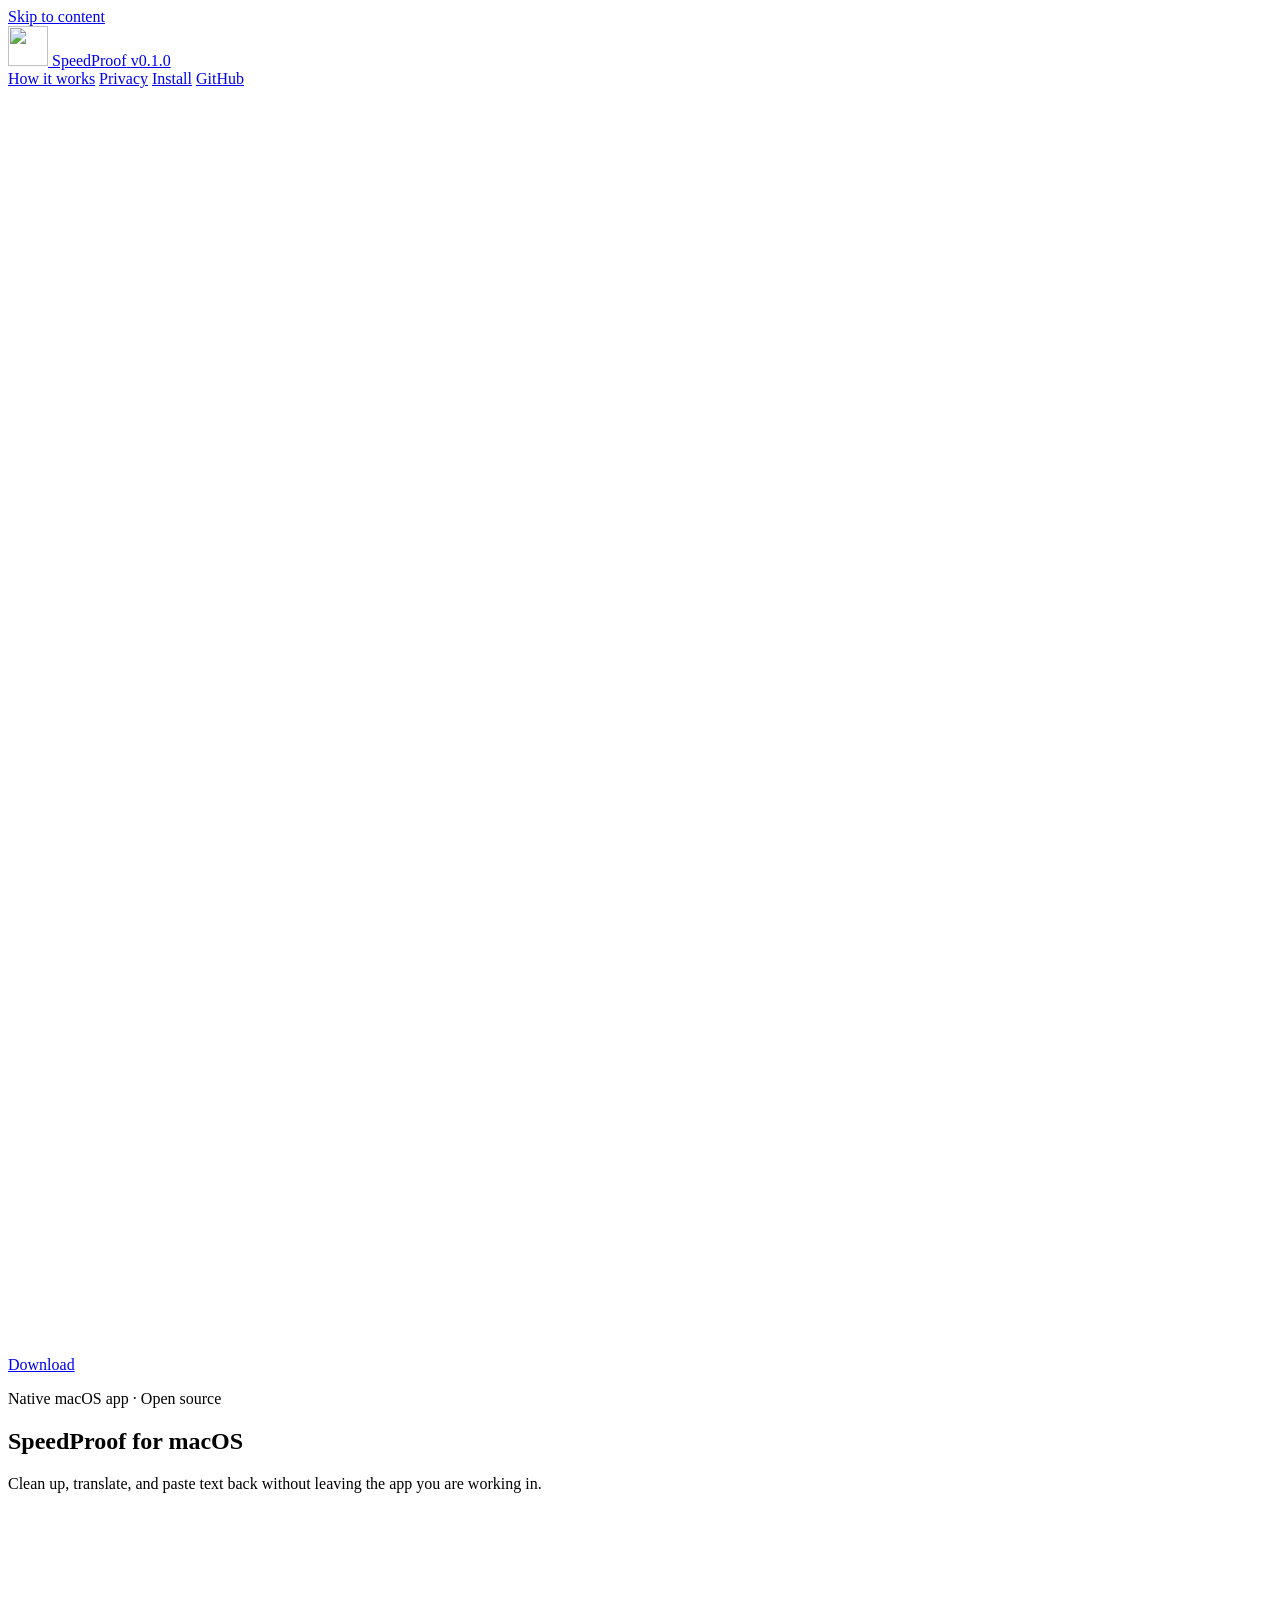
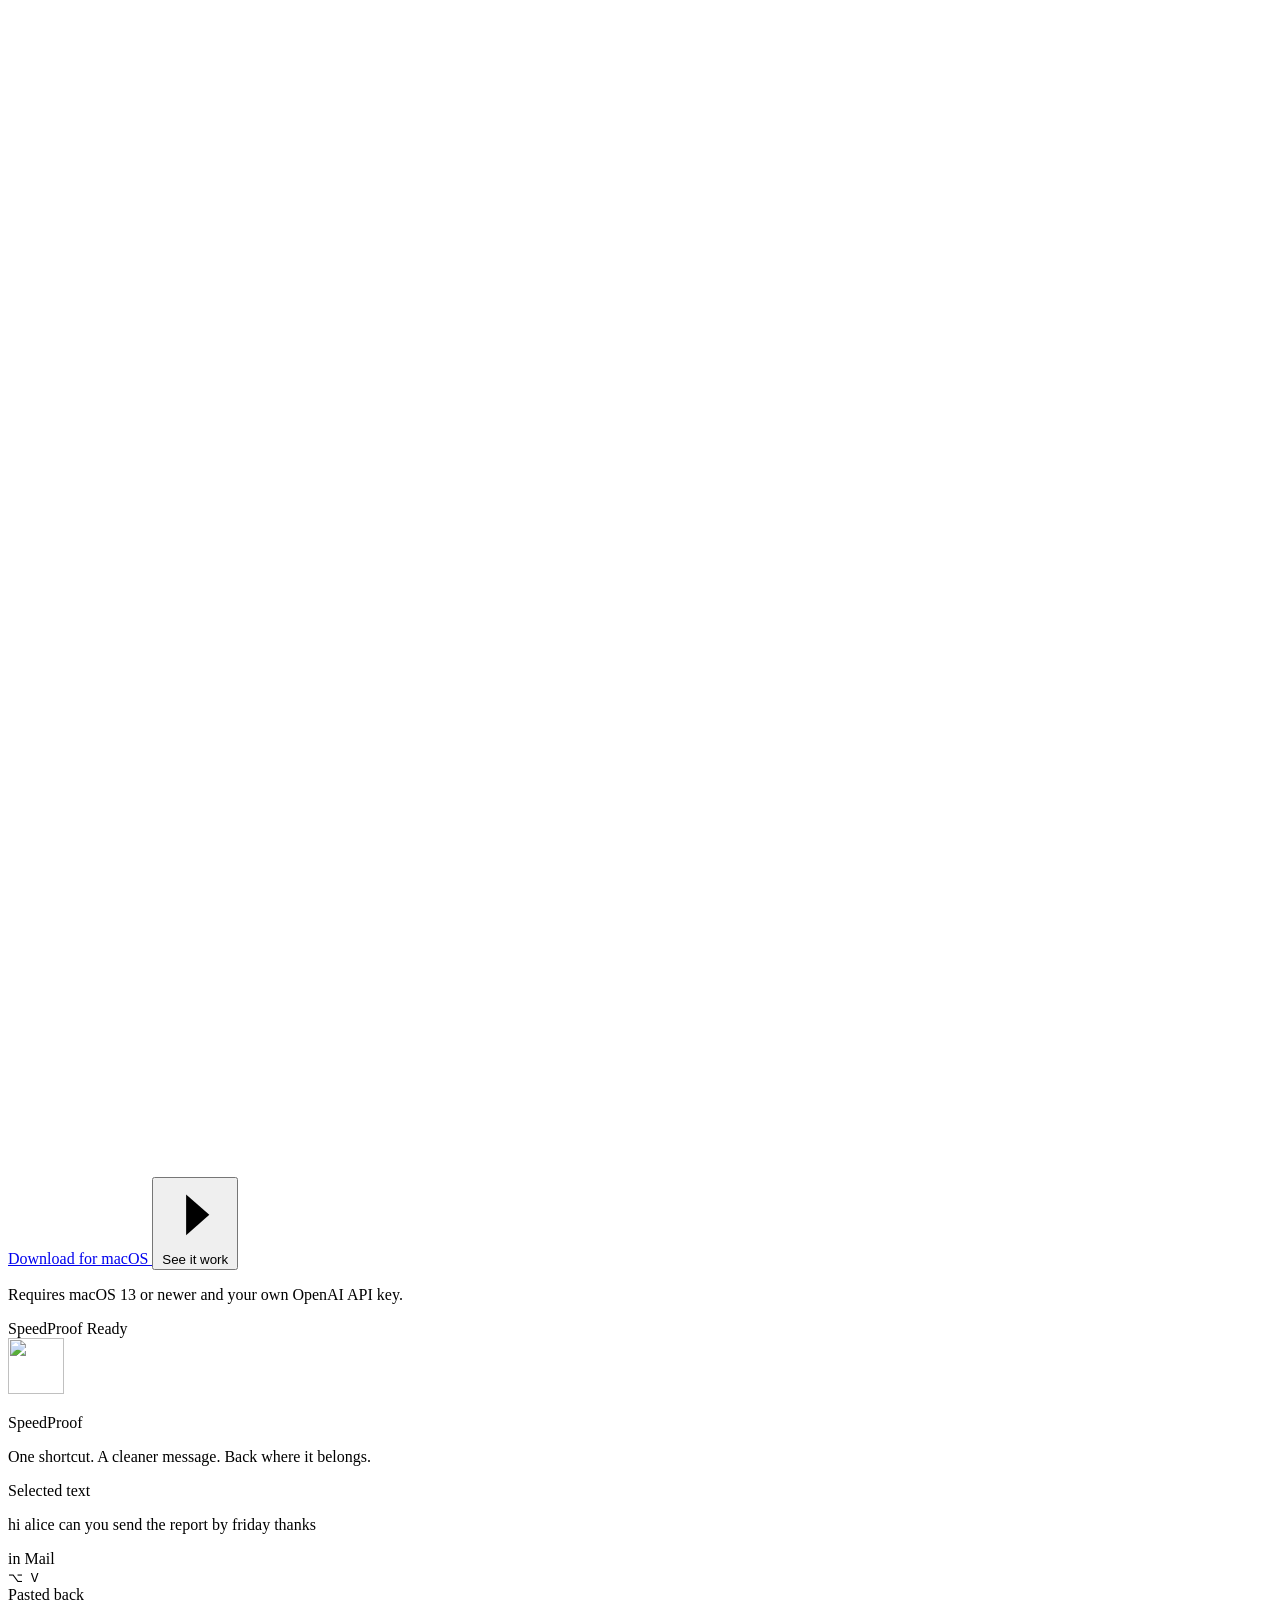
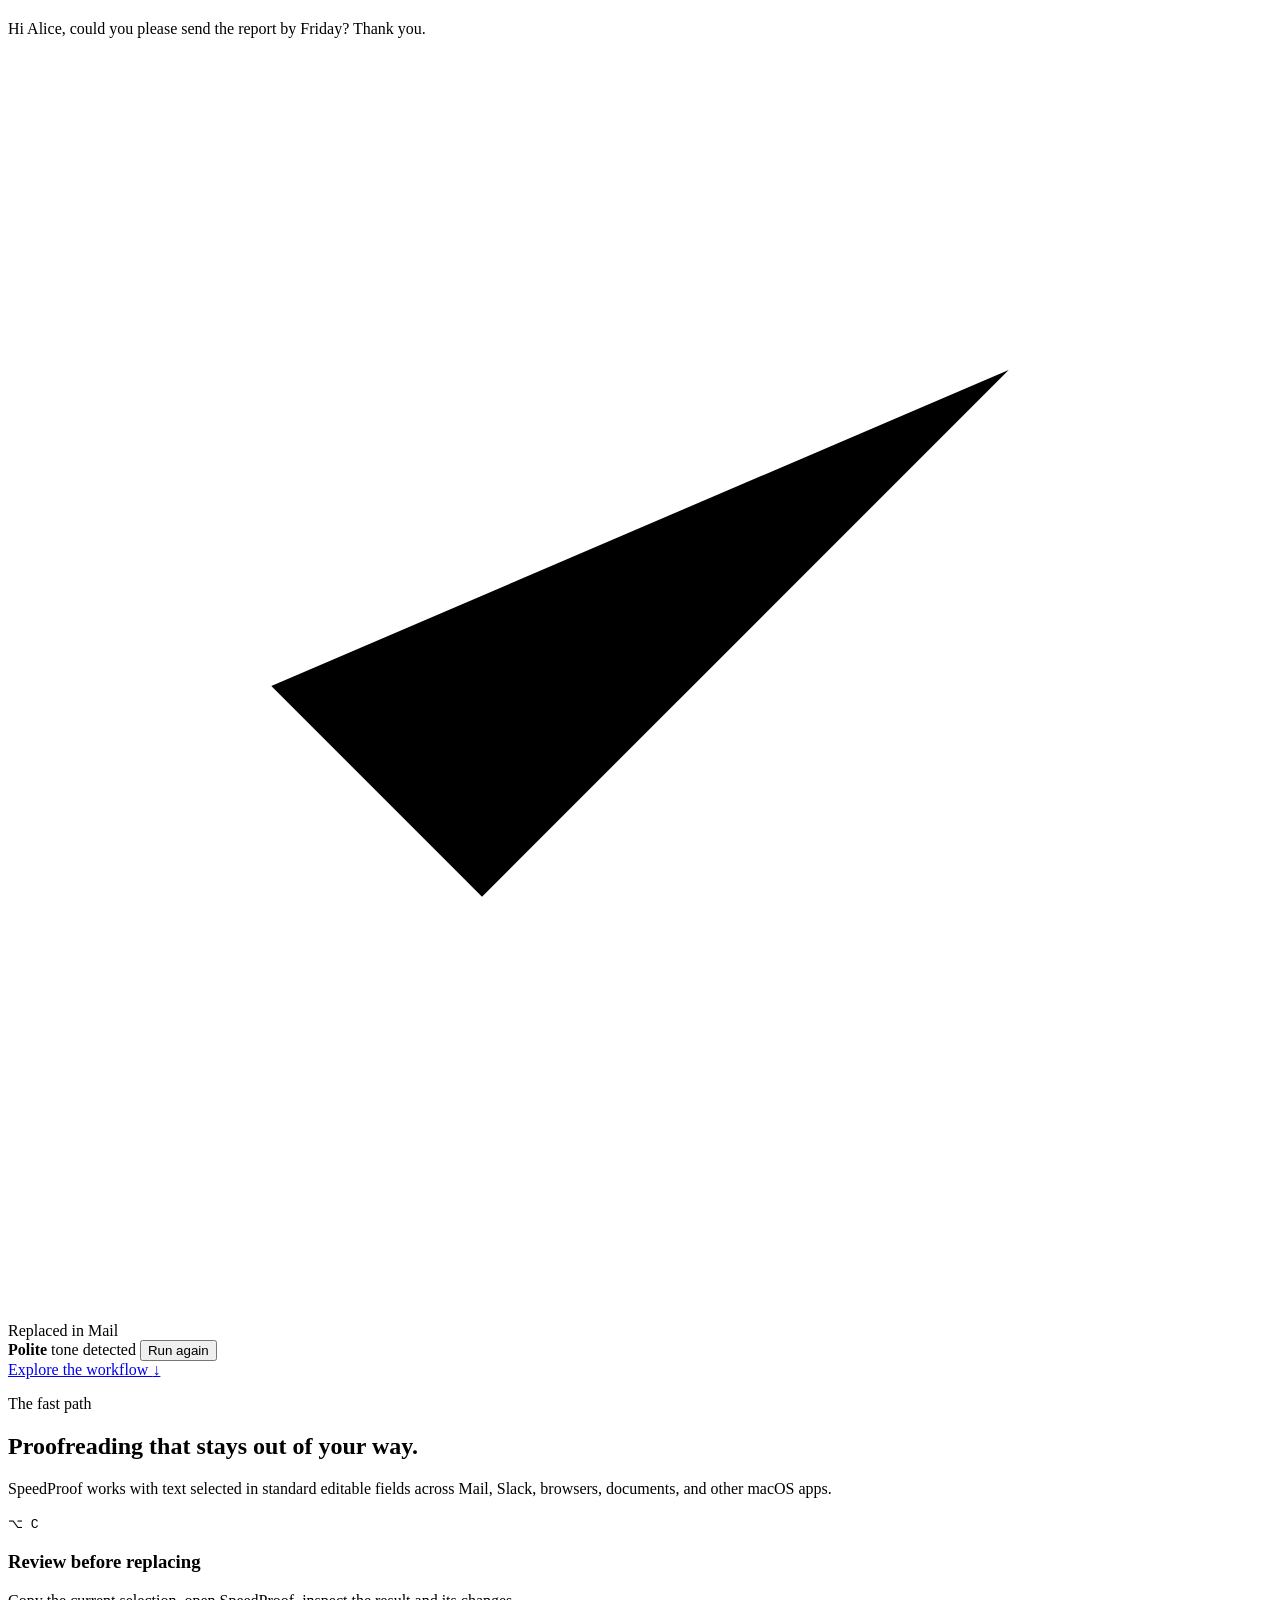
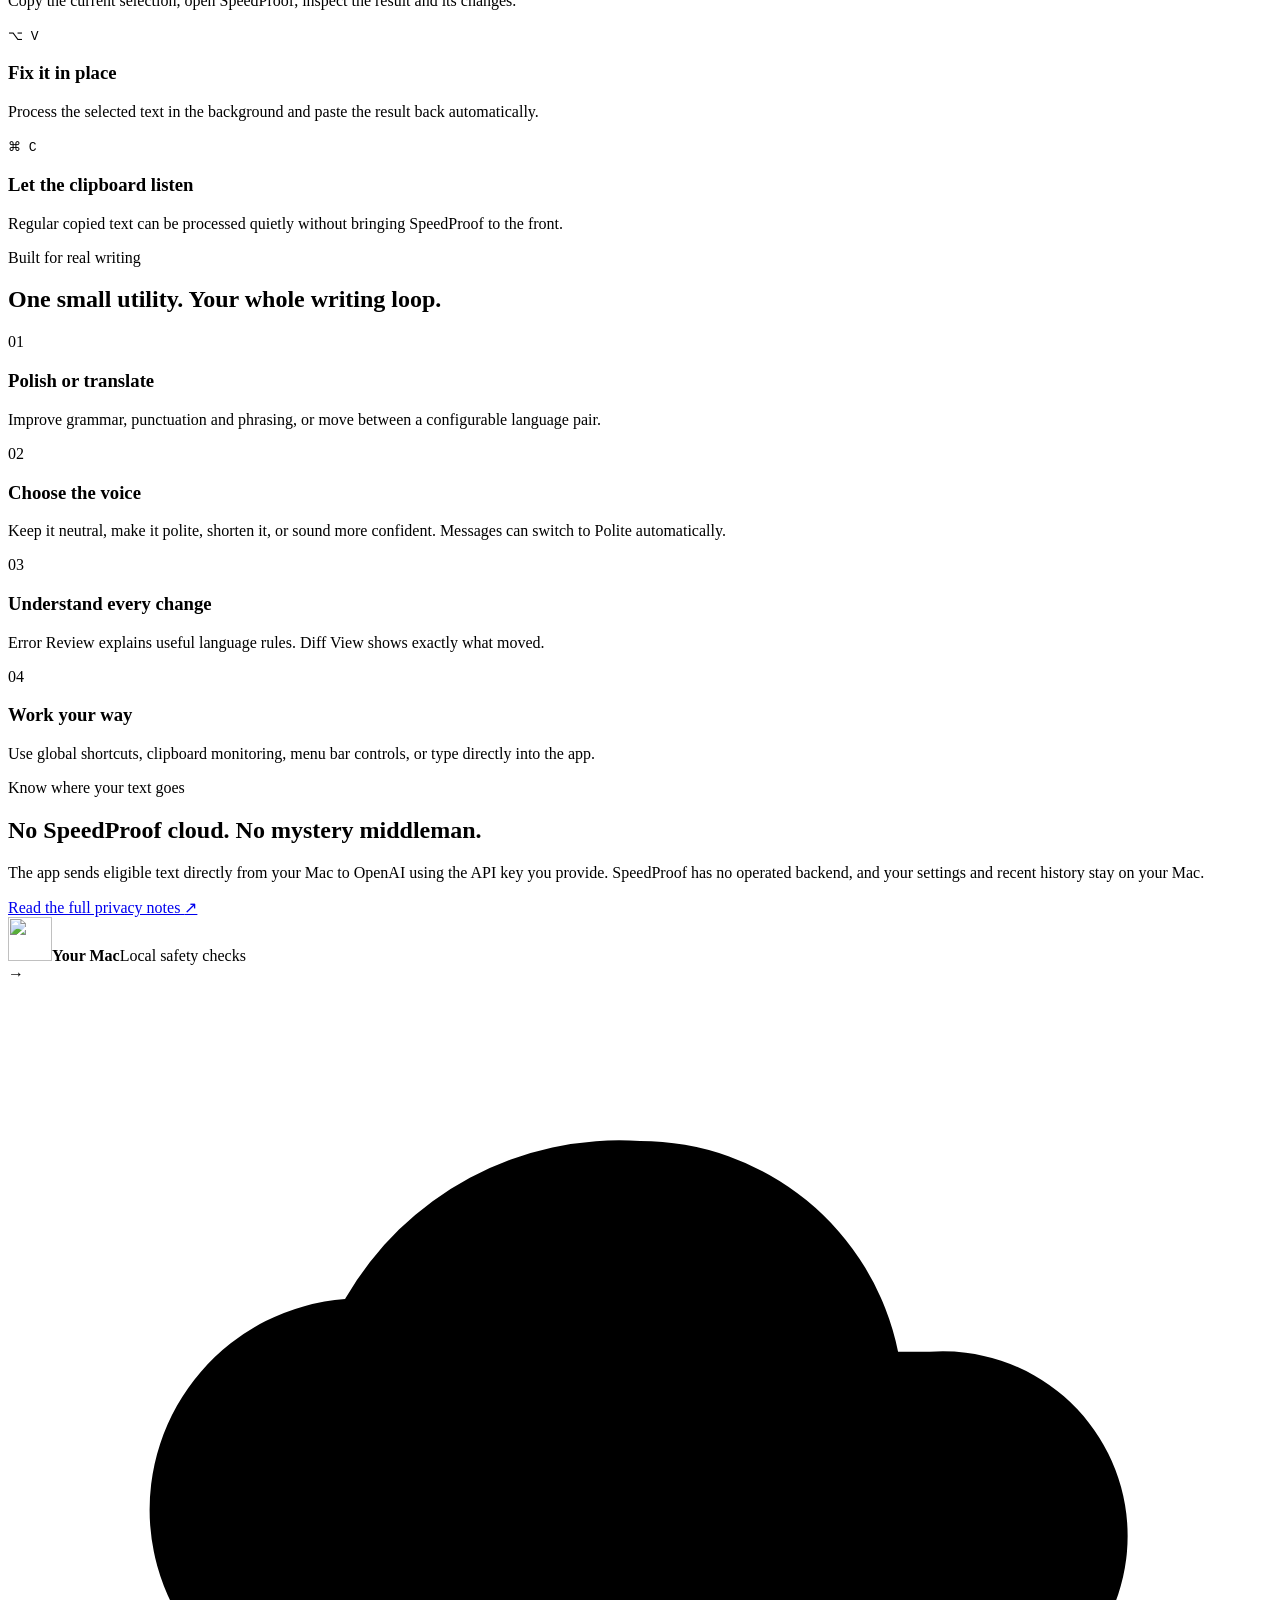
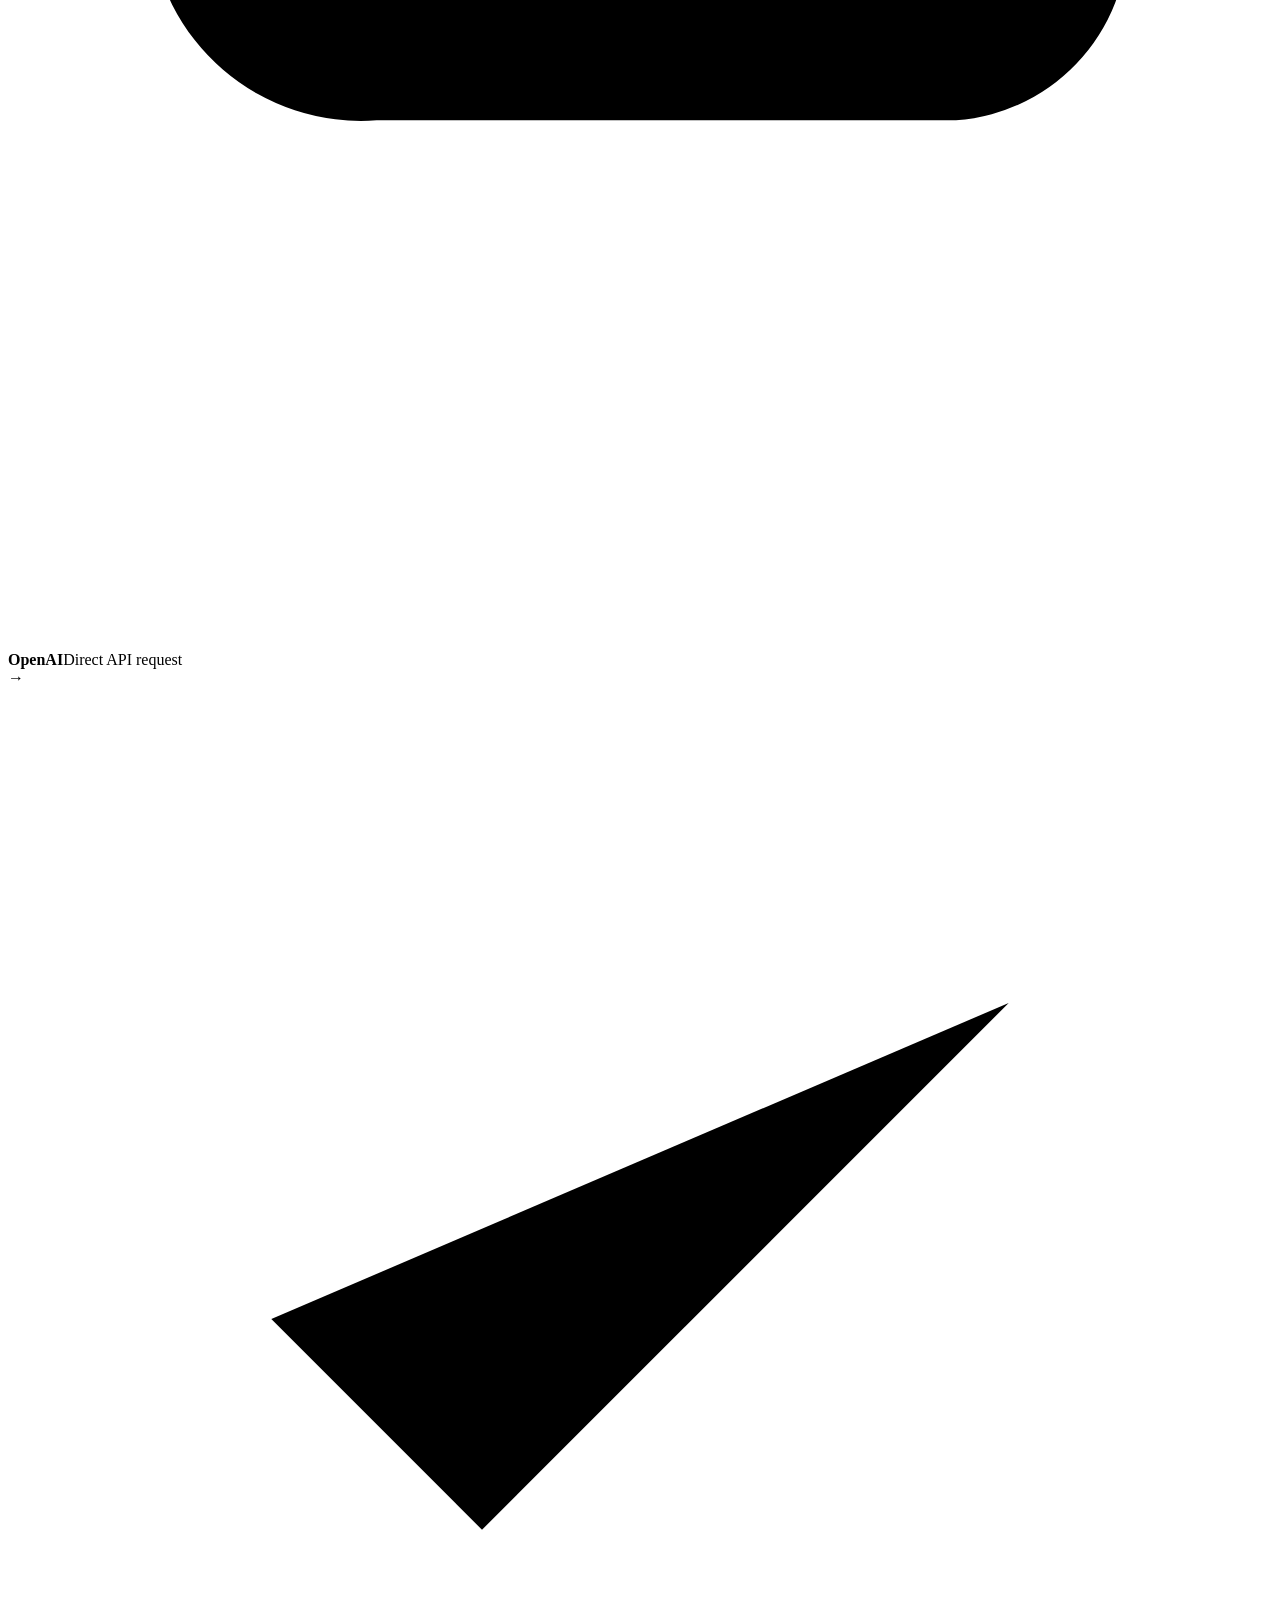
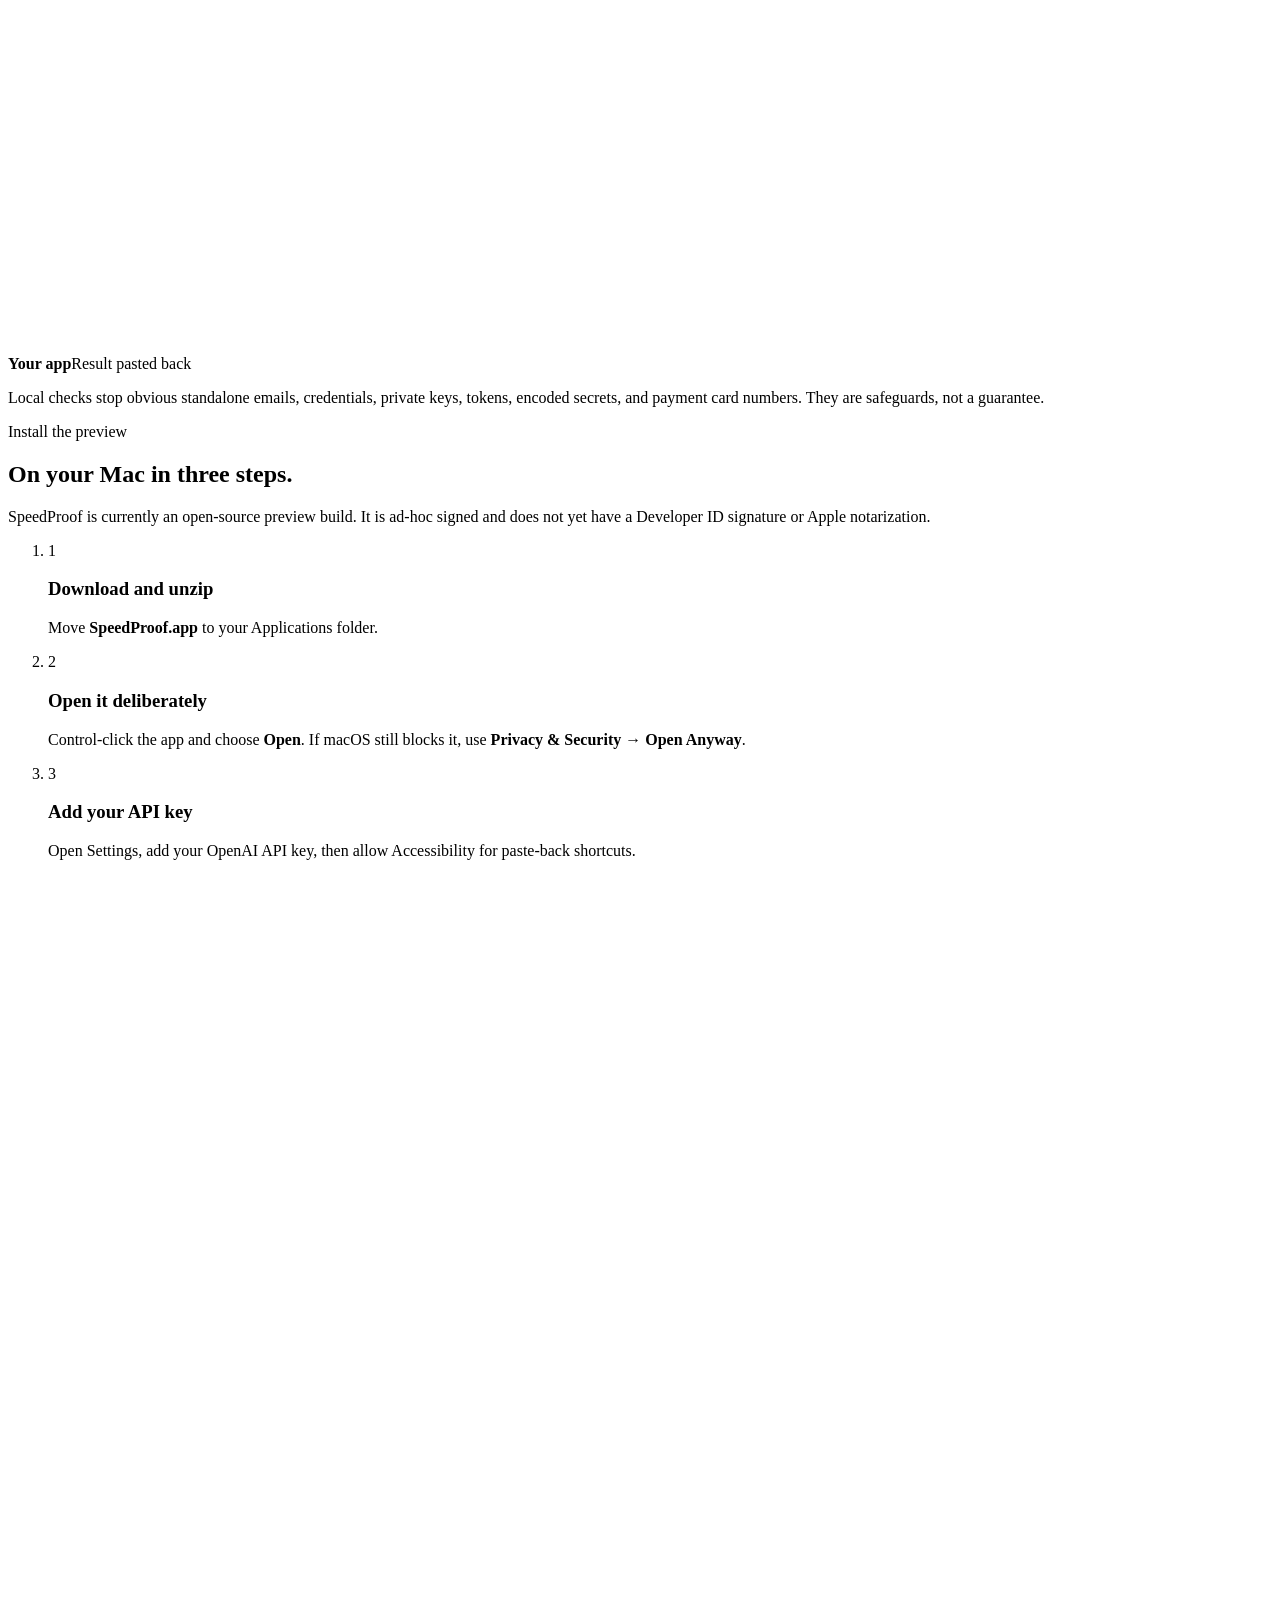
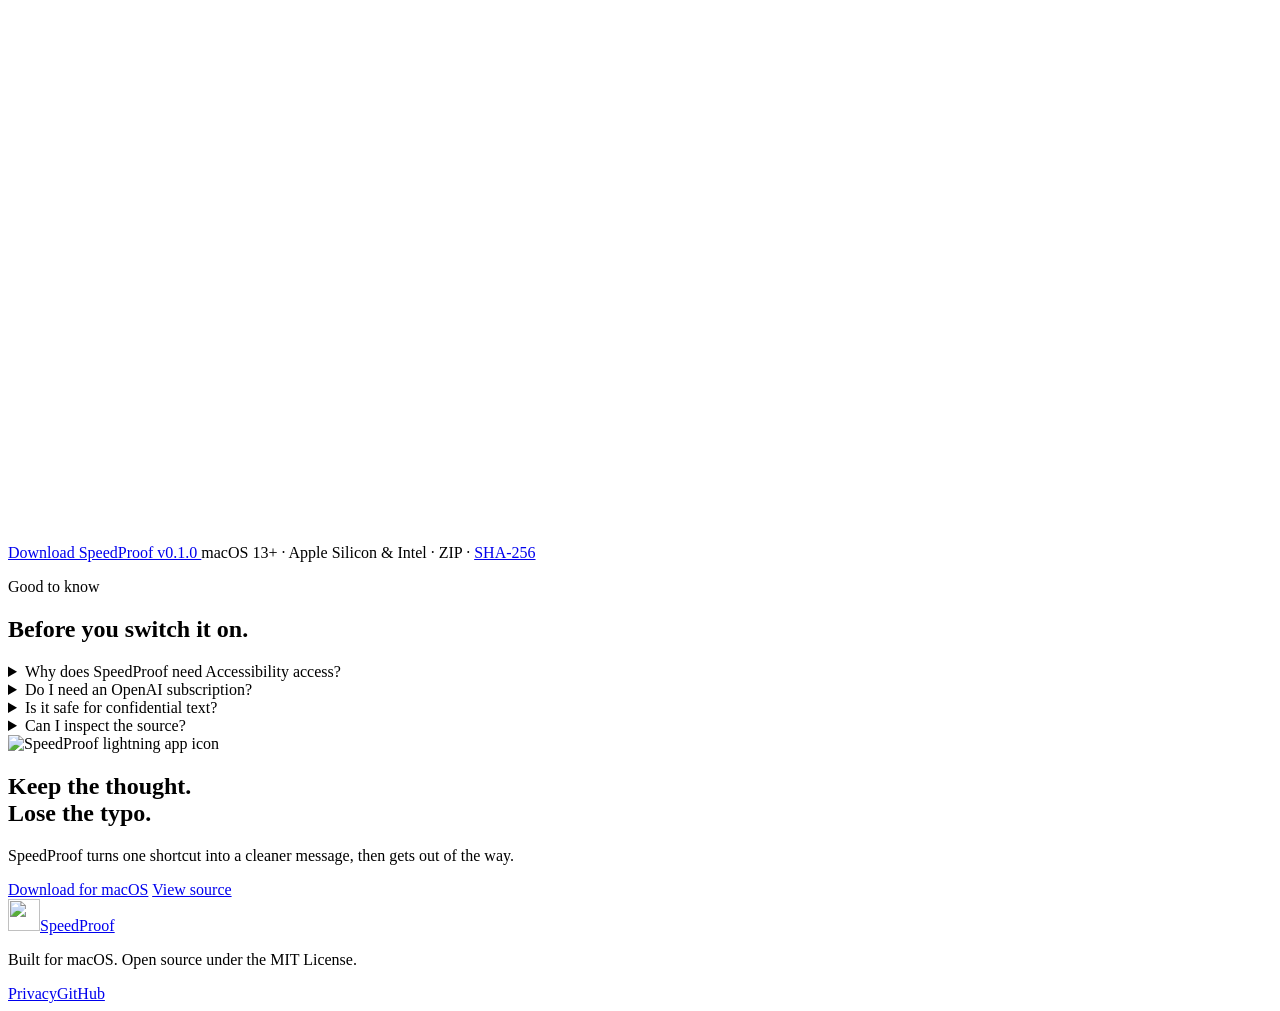
==== site/index.html @ d99c96f3 "Launch SpeedProof landing page" ====
<!doctype html>
<html lang="en">
<head>
  <meta charset="utf-8">
  <meta name="viewport" content="width=device-width, initial-scale=1">
  <meta name="description" content="SpeedProof cleans up and translates clipboard text, then returns it to supported editable fields on your Mac.">
  <meta name="theme-color" content="#111318">
  <meta property="og:title" content="SpeedProof for macOS">
  <meta property="og:description" content="Clean up, translate, and paste text back without breaking your flow.">
  <meta property="og:image" content="/assets/app-icon.png">
  <title>SpeedProof — AI proofreading at the speed of copy & paste</title>
  <link rel="icon" type="image/png" href="/assets/app-icon.png">
  <link rel="stylesheet" href="/styles.css">
</head>
<body>
  <!--
    THESIS: Text moves through SpeedProof like a bounded electrical signal; this refuses the generic AI-chat landing page.
    OWN-WORLD: Porcelain daylight canvas, ink instrument panels, proof blue, electric yellow, and one precise processing rail.
    STORY: Visitors see selected text become polished, understand the shortcut loop, verify the privacy boundary, and download the Mac app.
    FIRST VIEWPORT: Compact nav and centered offer above a full-width working product demonstration; download remains visible before the fold.
    FORM: Desktop telemetry instrument, sixth grounded direction, staged as a live before-to-after signal path; seed 4ced6044.
  -->
  <a class="skip-link" href="#main">Skip to content</a>

  <header class="site-header" aria-label="Primary navigation">
    <a class="brand" href="#top" aria-label="SpeedProof home">
      <img src="/assets/app-icon.png" width="40" height="40" alt="">
      <span>Speed<span class="brand-proof">Proof</span></span>
      <span class="version">v0.1.0</span>
    </a>
    <nav class="nav-links" aria-label="Page sections">
      <a href="#how">How it works</a>
      <a href="#privacy">Privacy</a>
      <a href="#install">Install</a>
      <a href="https://github.com/mshamrock/speedproof" target="_blank" rel="noreferrer">GitHub</a>
    </nav>
    <a class="button button-small button-dark" href="/downloads/SpeedProof-v0.1.0-macOS.zip" download>
      <svg aria-hidden="true" viewBox="0 0 24 24"><path d="M12 3v12m0 0 5-5m-5 5-5-5M5 20h14"/></svg>
      Download
    </a>
  </header>

  <main id="main">
    <section class="hero" id="top">
      <div class="hero-copy">
        <p class="availability"><span></span> Native macOS app · Open source</p>
        <h1>SpeedProof for macOS</h1>
        <p class="hero-lede">Clean up, translate, and paste text back without leaving the app you are working in.</p>
        <div class="hero-actions">
          <a class="button button-primary" href="/downloads/SpeedProof-v0.1.0-macOS.zip" download>
            <svg aria-hidden="true" viewBox="0 0 24 24"><path d="M12 3v12m0 0 5-5m-5 5-5-5M5 20h14"/></svg>
            Download for macOS
          </a>
          <button class="button button-quiet" type="button" data-run-demo>
            <svg aria-hidden="true" viewBox="0 0 24 24"><path d="m9 5 8 7-8 7V5Z"/></svg>
            See it work
          </button>
        </div>
        <p class="requirement">Requires macOS 13 or newer and your own OpenAI API key.</p>
      </div>

      <div class="product-stage" aria-label="Interactive SpeedProof demonstration">
        <div class="app-window" data-demo-state="ready">
          <div class="app-titlebar">
            <div class="traffic-lights" aria-hidden="true"><span></span><span></span><span></span></div>
            <span class="window-title">SpeedProof</span>
            <span class="window-status" role="status" aria-live="polite"><i></i> Ready</span>
          </div>

          <div class="demo-header">
            <div class="demo-mark"><img src="/assets/app-icon.png" width="56" height="56" alt=""></div>
            <div>
              <p class="demo-brand">Speed<span>Proof</span></p>
              <p>One shortcut. A cleaner message. Back where it belongs.</p>
            </div>
          </div>

          <div class="proof-workspace">
            <div class="proof-column proof-source">
              <span class="proof-label">Selected text</span>
              <p>hi alice can you send the report by friday thanks</p>
              <span class="source-app">in Mail</span>
            </div>

            <div class="proof-signal" aria-hidden="true">
              <span class="rail"></span>
              <span class="rail-dot rail-start"></span>
              <span class="rail-dot rail-end"></span>
              <span class="pulse"></span>
              <kbd>⌥ V</kbd>
            </div>

            <div class="proof-column proof-result" aria-live="polite">
              <span class="proof-label">Pasted back</span>
              <p>Hi Alice, could you please send the report by Friday? Thank you.</p>
              <span class="result-state"><svg aria-hidden="true" viewBox="0 0 24 24"><path d="m5 12 4 4L19 6"/></svg> Replaced in Mail</span>
            </div>
          </div>

          <div class="demo-footer">
            <span><strong>Polite</strong> tone detected</span>
            <button type="button" data-run-demo>Run again</button>
          </div>
        </div>
      </div>
      <a class="scroll-cue" href="#how">Explore the workflow <span aria-hidden="true">↓</span></a>
    </section>

    <section class="mechanism section" id="how">
      <div class="section-heading">
        <p class="section-kicker">The fast path</p>
        <h2>Proofreading that stays out of your way.</h2>
        <p>SpeedProof works with text selected in standard editable fields across Mail, Slack, browsers, documents, and other macOS apps.</p>
      </div>

      <div class="shortcut-flow">
        <article>
          <kbd>⌥ C</kbd>
          <div>
            <h3>Review before replacing</h3>
            <p>Copy the current selection, open SpeedProof, inspect the result and its changes.</p>
          </div>
        </article>
        <span class="flow-line" aria-hidden="true"></span>
        <article>
          <kbd>⌥ V</kbd>
          <div>
            <h3>Fix it in place</h3>
            <p>Process the selected text in the background and paste the result back automatically.</p>
          </div>
        </article>
        <span class="flow-line" aria-hidden="true"></span>
        <article>
          <kbd>⌘ C</kbd>
          <div>
            <h3>Let the clipboard listen</h3>
            <p>Regular copied text can be processed quietly without bringing SpeedProof to the front.</p>
          </div>
        </article>
      </div>
    </section>

    <section class="capabilities section" aria-labelledby="capabilities-title">
      <div class="capability-intro">
        <p class="section-kicker">Built for real writing</p>
        <h2 id="capabilities-title">One small utility. Your whole writing loop.</h2>
      </div>
      <div class="capability-list">
        <article>
          <span>01</span>
          <div><h3>Polish or translate</h3><p>Improve grammar, punctuation and phrasing, or move between a configurable language pair.</p></div>
        </article>
        <article>
          <span>02</span>
          <div><h3>Choose the voice</h3><p>Keep it neutral, make it polite, shorten it, or sound more confident. Messages can switch to Polite automatically.</p></div>
        </article>
        <article>
          <span>03</span>
          <div><h3>Understand every change</h3><p>Error Review explains useful language rules. Diff View shows exactly what moved.</p></div>
        </article>
        <article>
          <span>04</span>
          <div><h3>Work your way</h3><p>Use global shortcuts, clipboard monitoring, menu bar controls, or type directly into the app.</p></div>
        </article>
      </div>
    </section>

    <section class="privacy section" id="privacy">
      <div class="privacy-copy">
        <p class="section-kicker">Know where your text goes</p>
        <h2>No SpeedProof cloud. No mystery middleman.</h2>
        <p>The app sends eligible text directly from your Mac to OpenAI using the API key you provide. SpeedProof has no operated backend, and your settings and recent history stay on your Mac.</p>
        <a class="text-link" href="https://github.com/mshamrock/speedproof/blob/main/PRIVACY.md" target="_blank" rel="noreferrer">Read the full privacy notes <span aria-hidden="true">↗</span></a>
      </div>
      <div class="data-path" aria-label="Text data path">
        <div><img src="/assets/app-icon.png" width="44" height="44" alt=""><strong>Your Mac</strong><span>Local safety checks</span></div>
        <span class="path-arrow" aria-hidden="true">→</span>
        <div><svg aria-hidden="true" viewBox="0 0 24 24"><path d="M12 3a5 5 0 0 1 4.9 4h.6a3.5 3.5 0 0 1 .5 7H7a4 4 0 0 1-.6-8A6 6 0 0 1 12 3Z"/></svg><strong>OpenAI</strong><span>Direct API request</span></div>
        <span class="path-arrow" aria-hidden="true">→</span>
        <div><svg aria-hidden="true" viewBox="0 0 24 24"><path d="m5 12 4 4L19 6"/></svg><strong>Your app</strong><span>Result pasted back</span></div>
      </div>
      <p class="privacy-note">Local checks stop obvious standalone emails, credentials, private keys, tokens, encoded secrets, and payment card numbers. They are safeguards, not a guarantee.</p>
    </section>

    <section class="install section" id="install">
      <div class="section-heading">
        <p class="section-kicker">Install the preview</p>
        <h2>On your Mac in three steps.</h2>
        <p>SpeedProof is currently an open-source preview build. It is ad-hoc signed and does not yet have a Developer ID signature or Apple notarization.</p>
      </div>
      <ol class="install-steps">
        <li><span>1</span><div><h3>Download and unzip</h3><p>Move <strong>SpeedProof.app</strong> to your Applications folder.</p></div></li>
        <li><span>2</span><div><h3>Open it deliberately</h3><p>Control-click the app and choose <strong>Open</strong>. If macOS still blocks it, use <strong>Privacy &amp; Security → Open Anyway</strong>.</p></div></li>
        <li><span>3</span><div><h3>Add your API key</h3><p>Open Settings, add your OpenAI API key, then allow Accessibility for paste-back shortcuts.</p></div></li>
      </ol>
      <div class="install-actions">
        <a class="button button-primary" href="/downloads/SpeedProof-v0.1.0-macOS.zip" download>
          <svg aria-hidden="true" viewBox="0 0 24 24"><path d="M12 3v12m0 0 5-5m-5 5-5-5M5 20h14"/></svg>
          Download SpeedProof v0.1.0
        </a>
        <span>macOS 13+ · Apple Silicon & Intel · ZIP · <a href="/downloads/SHA256SUMS.txt">SHA-256</a></span>
      </div>
    </section>

    <section class="faq section" aria-labelledby="faq-title">
      <div class="section-heading compact">
        <p class="section-kicker">Good to know</p>
        <h2 id="faq-title">Before you switch it on.</h2>
      </div>
      <div class="faq-list">
        <details>
          <summary>Why does SpeedProof need Accessibility access?</summary>
          <p>Accessibility lets the global shortcuts capture your selected text and return the finished version to supported editable fields. Clipboard-only processing still works without paste-back.</p>
        </details>
        <details>
          <summary>Do I need an OpenAI subscription?</summary>
          <p>You need an OpenAI API key with API billing enabled. A ChatGPT subscription does not automatically include API usage.</p>
        </details>
        <details>
          <summary>Is it safe for confidential text?</summary>
          <p>Do not treat clipboard safeguards as a complete data-loss-prevention system. Review the privacy notes and avoid processing text you are not comfortable sending to OpenAI.</p>
        </details>
        <details>
          <summary>Can I inspect the source?</summary>
          <p>Yes. SpeedProof is released under the MIT License and the full Objective-C/AppKit source is available on GitHub.</p>
        </details>
      </div>
    </section>

    <section class="closing section">
      <img src="/assets/app-icon.png" width="72" height="72" alt="SpeedProof lightning app icon">
      <h2>Keep the thought.<br>Lose the typo.</h2>
      <p>SpeedProof turns one shortcut into a cleaner message, then gets out of the way.</p>
      <div class="hero-actions">
        <a class="button button-primary" href="/downloads/SpeedProof-v0.1.0-macOS.zip" download>Download for macOS</a>
        <a class="button button-quiet" href="https://github.com/mshamrock/speedproof" target="_blank" rel="noreferrer">View source</a>
      </div>
    </section>
  </main>

  <footer>
    <a class="brand footer-brand" href="#top"><img src="/assets/app-icon.png" width="32" height="32" alt=""><span>Speed<span class="brand-proof">Proof</span></span></a>
    <p>Built for macOS. Open source under the MIT License.</p>
    <div><a href="https://github.com/mshamrock/speedproof/blob/main/PRIVACY.md">Privacy</a><a href="https://github.com/mshamrock/speedproof">GitHub</a></div>
  </footer>

  <script src="/script.js" defer></script>
</body>
</html>
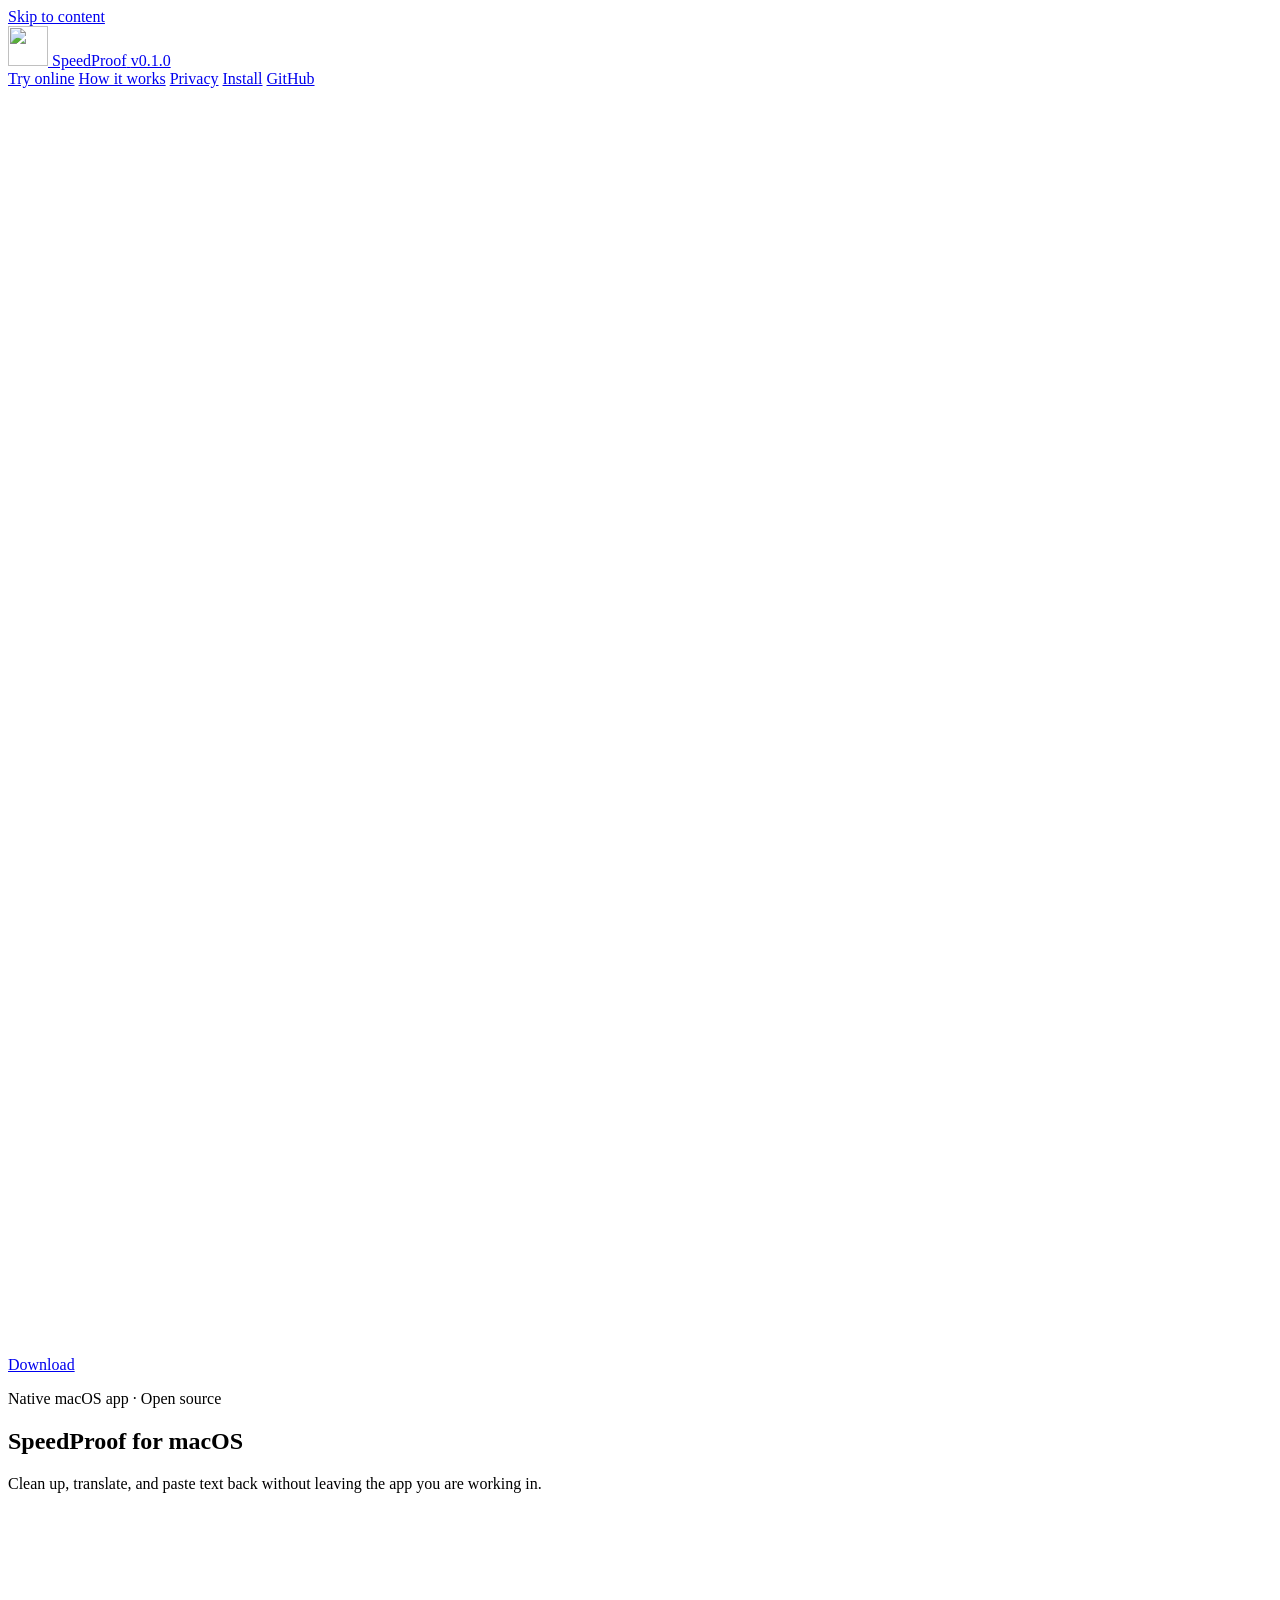
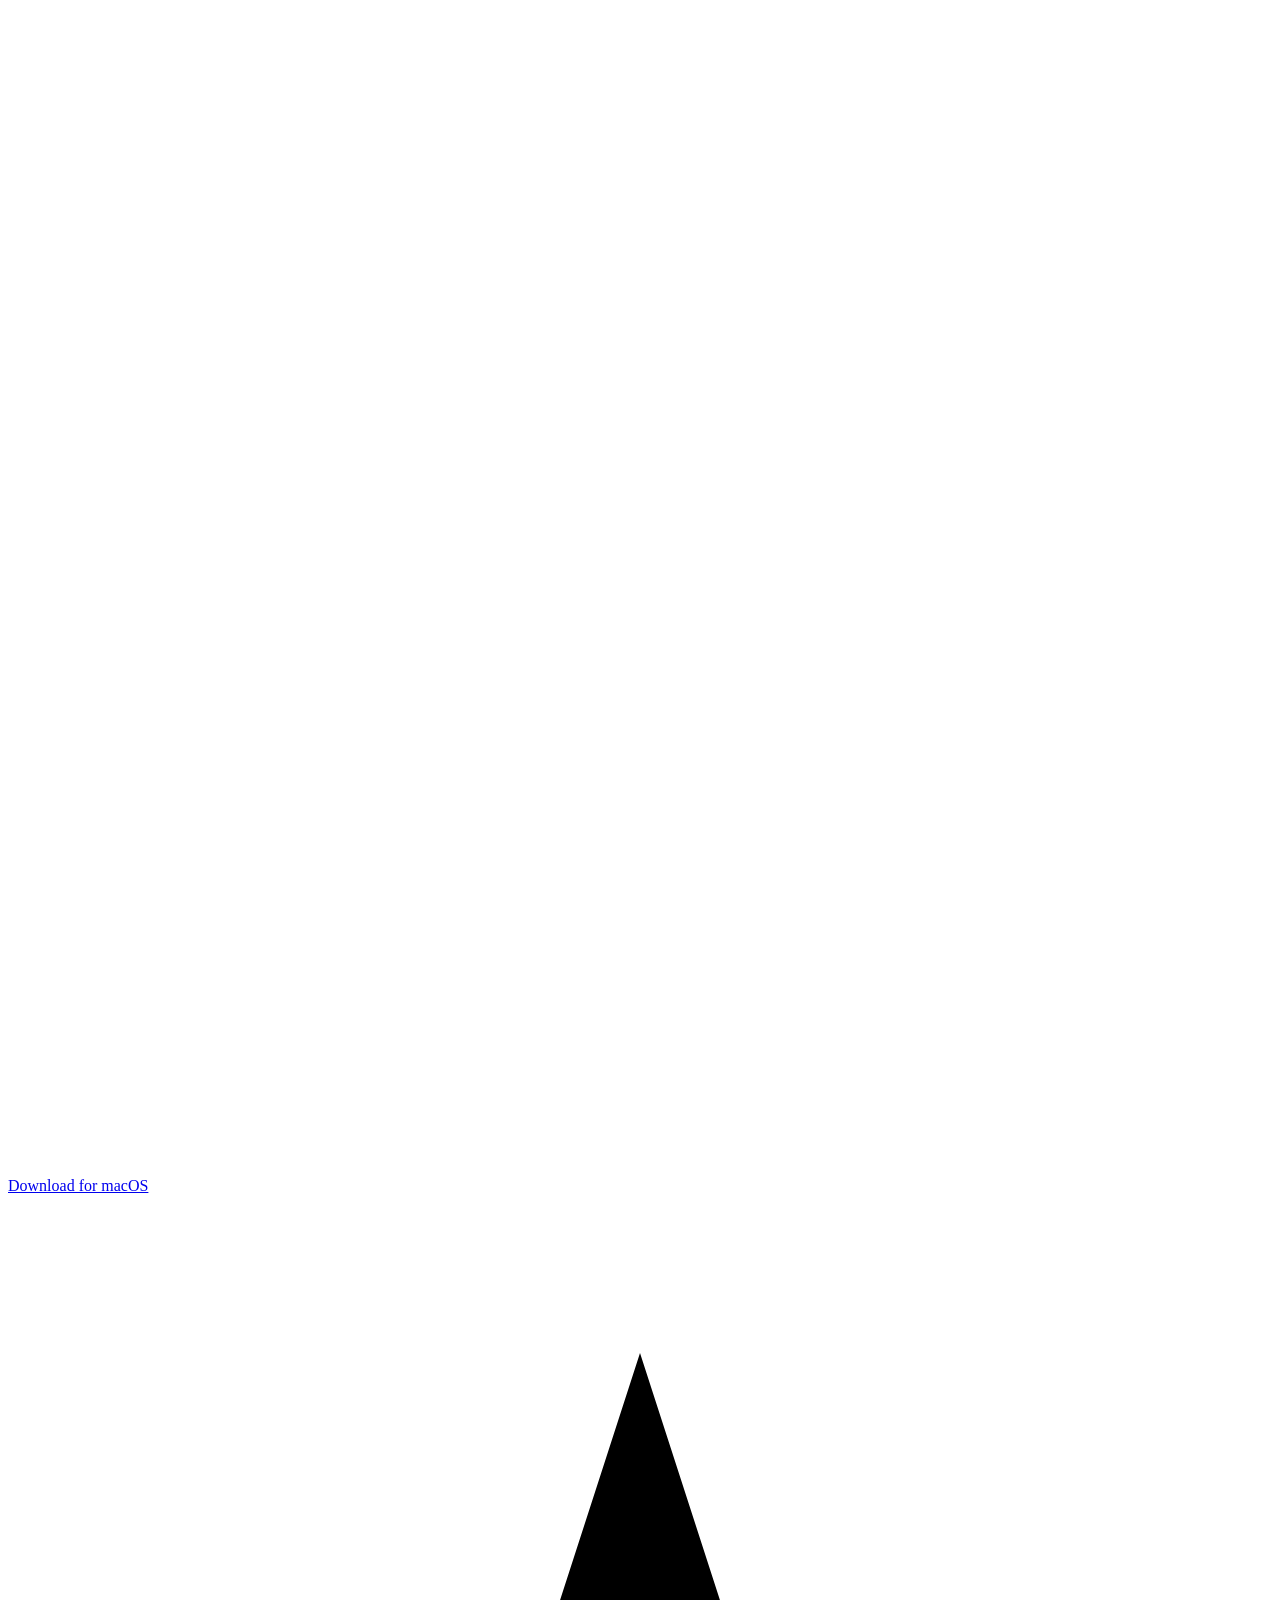
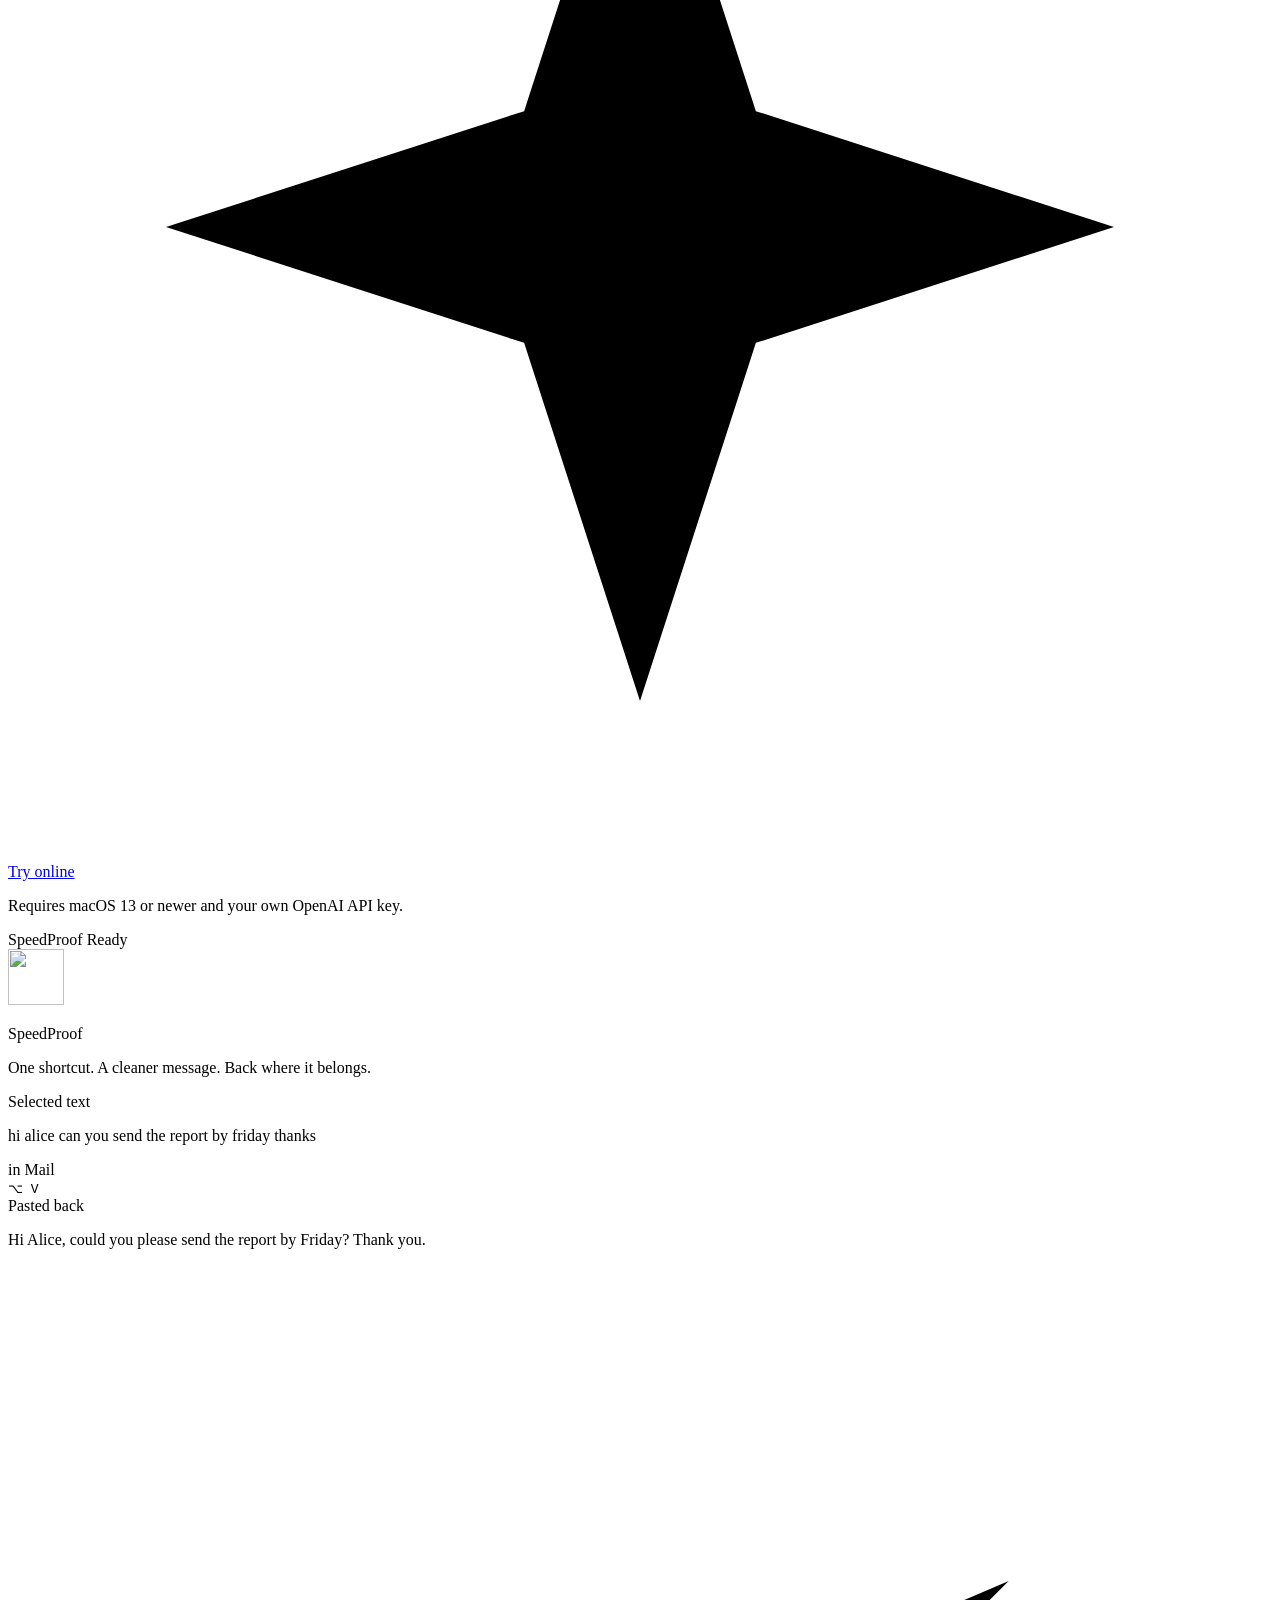
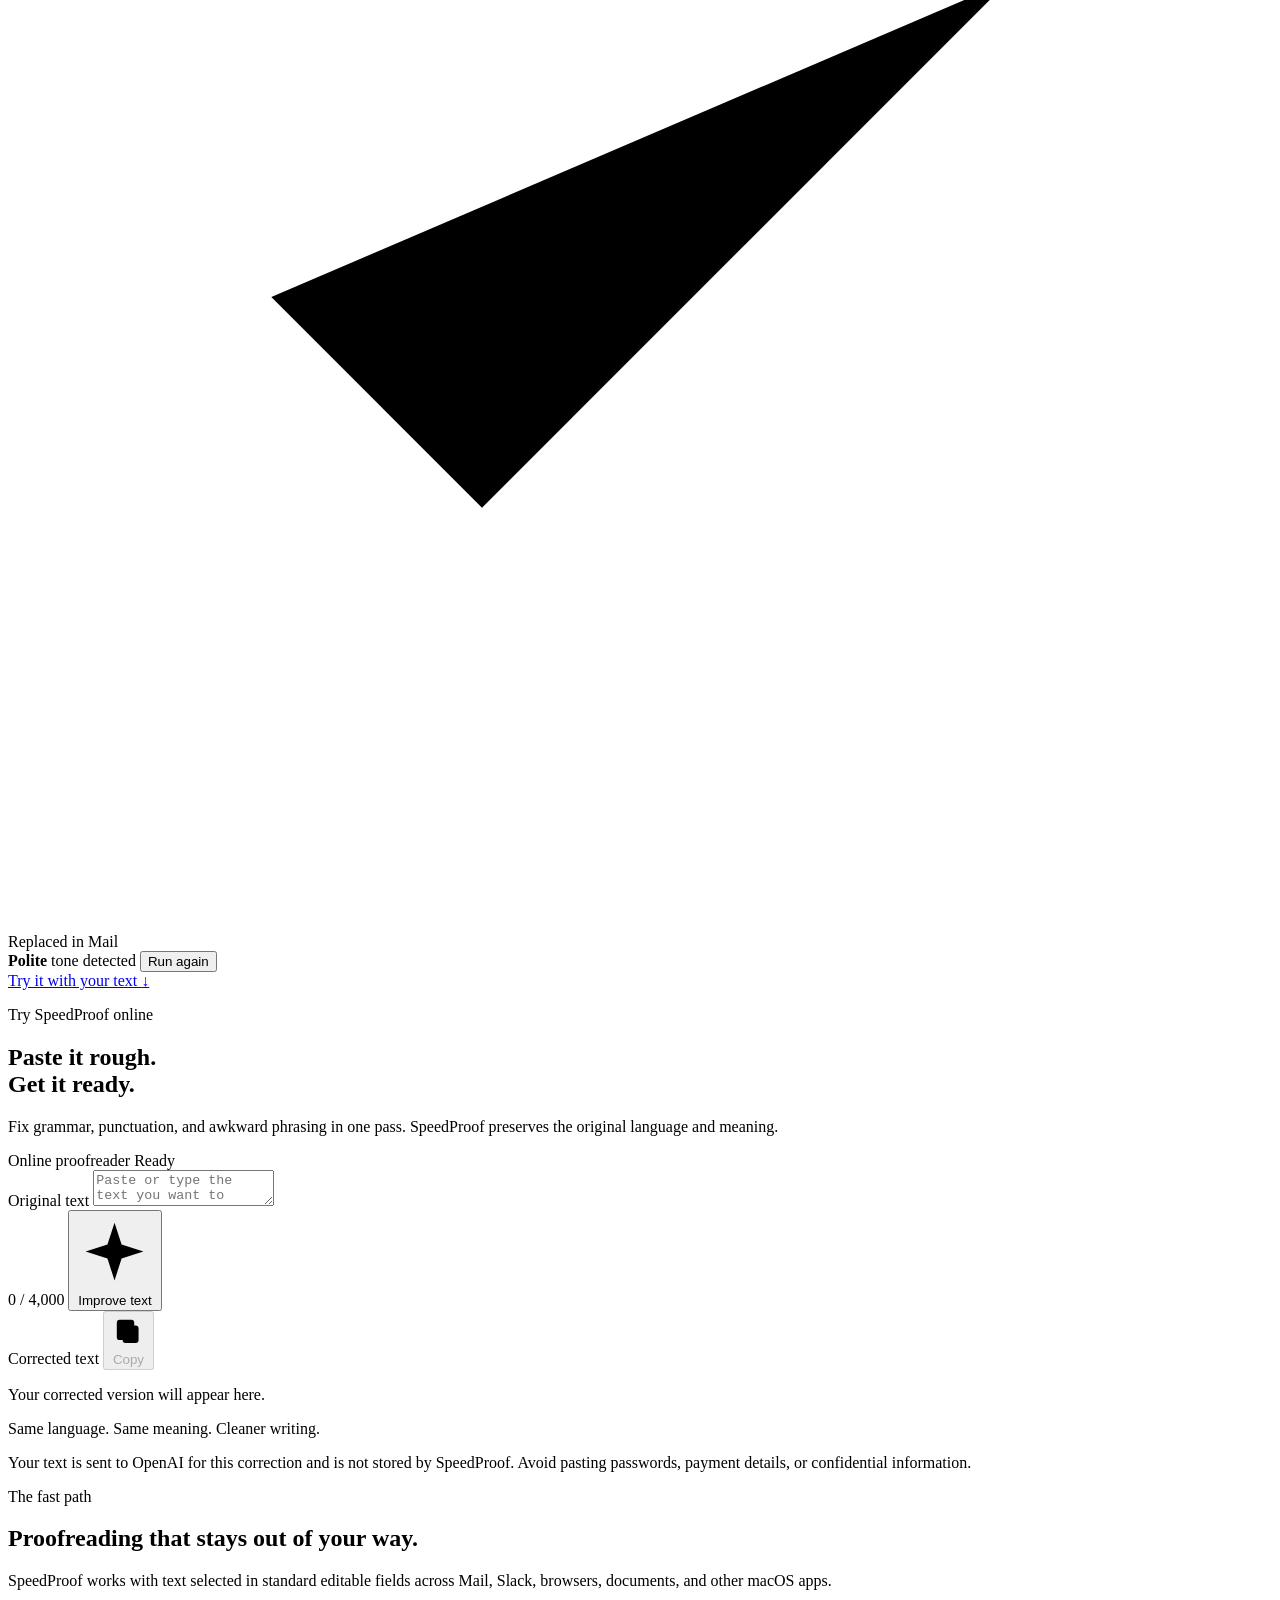
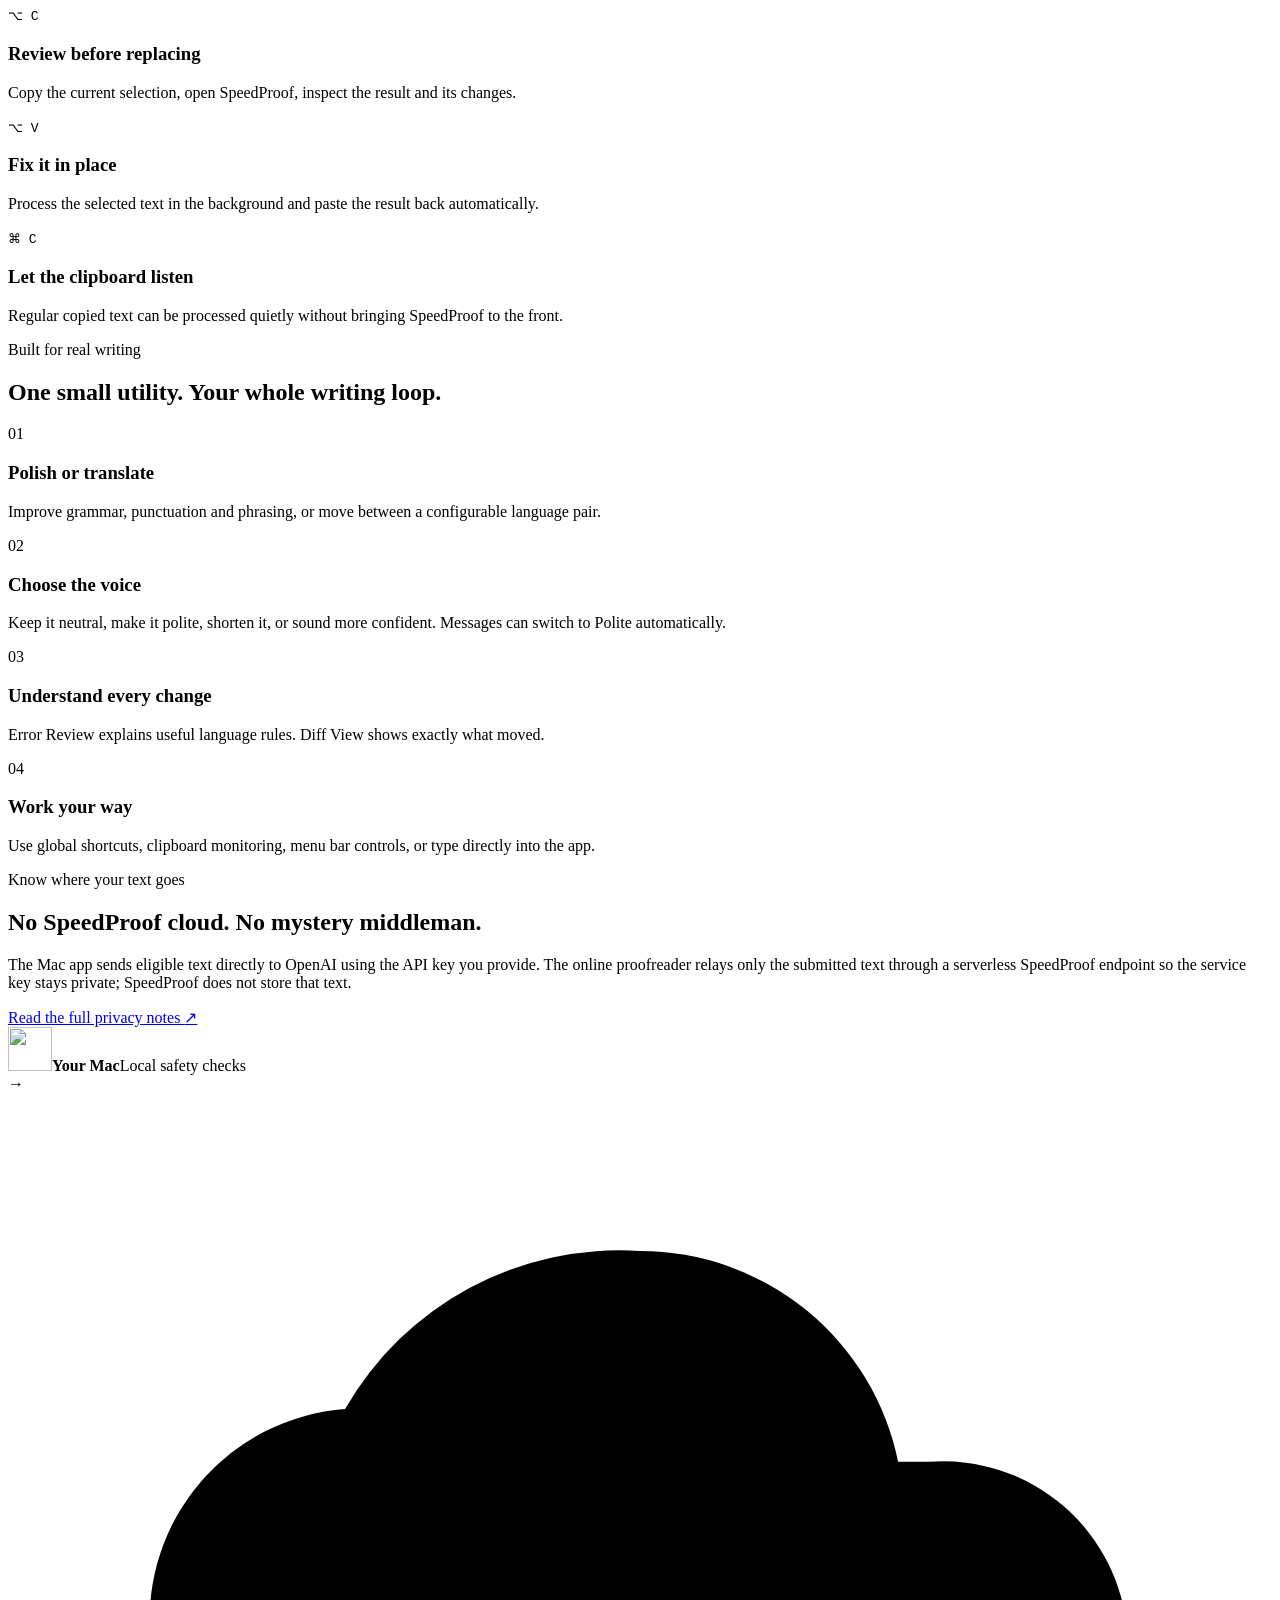
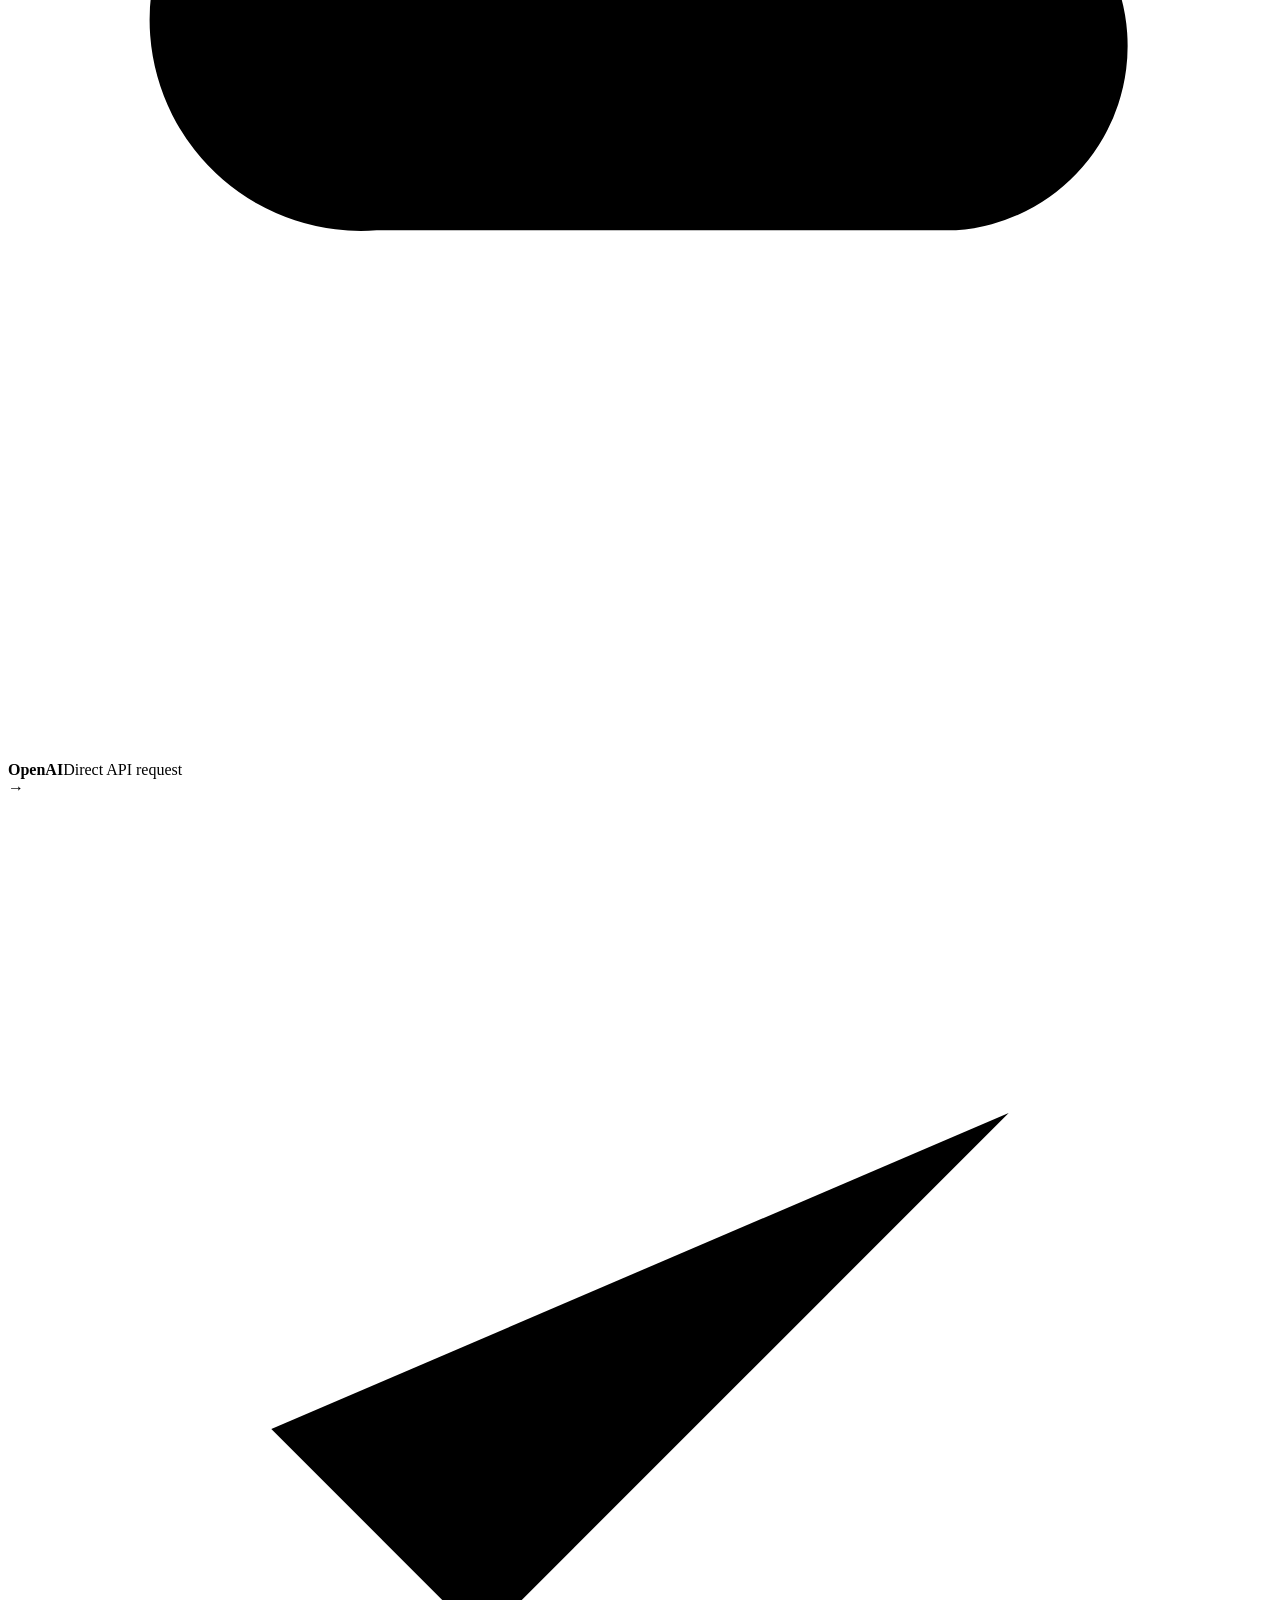
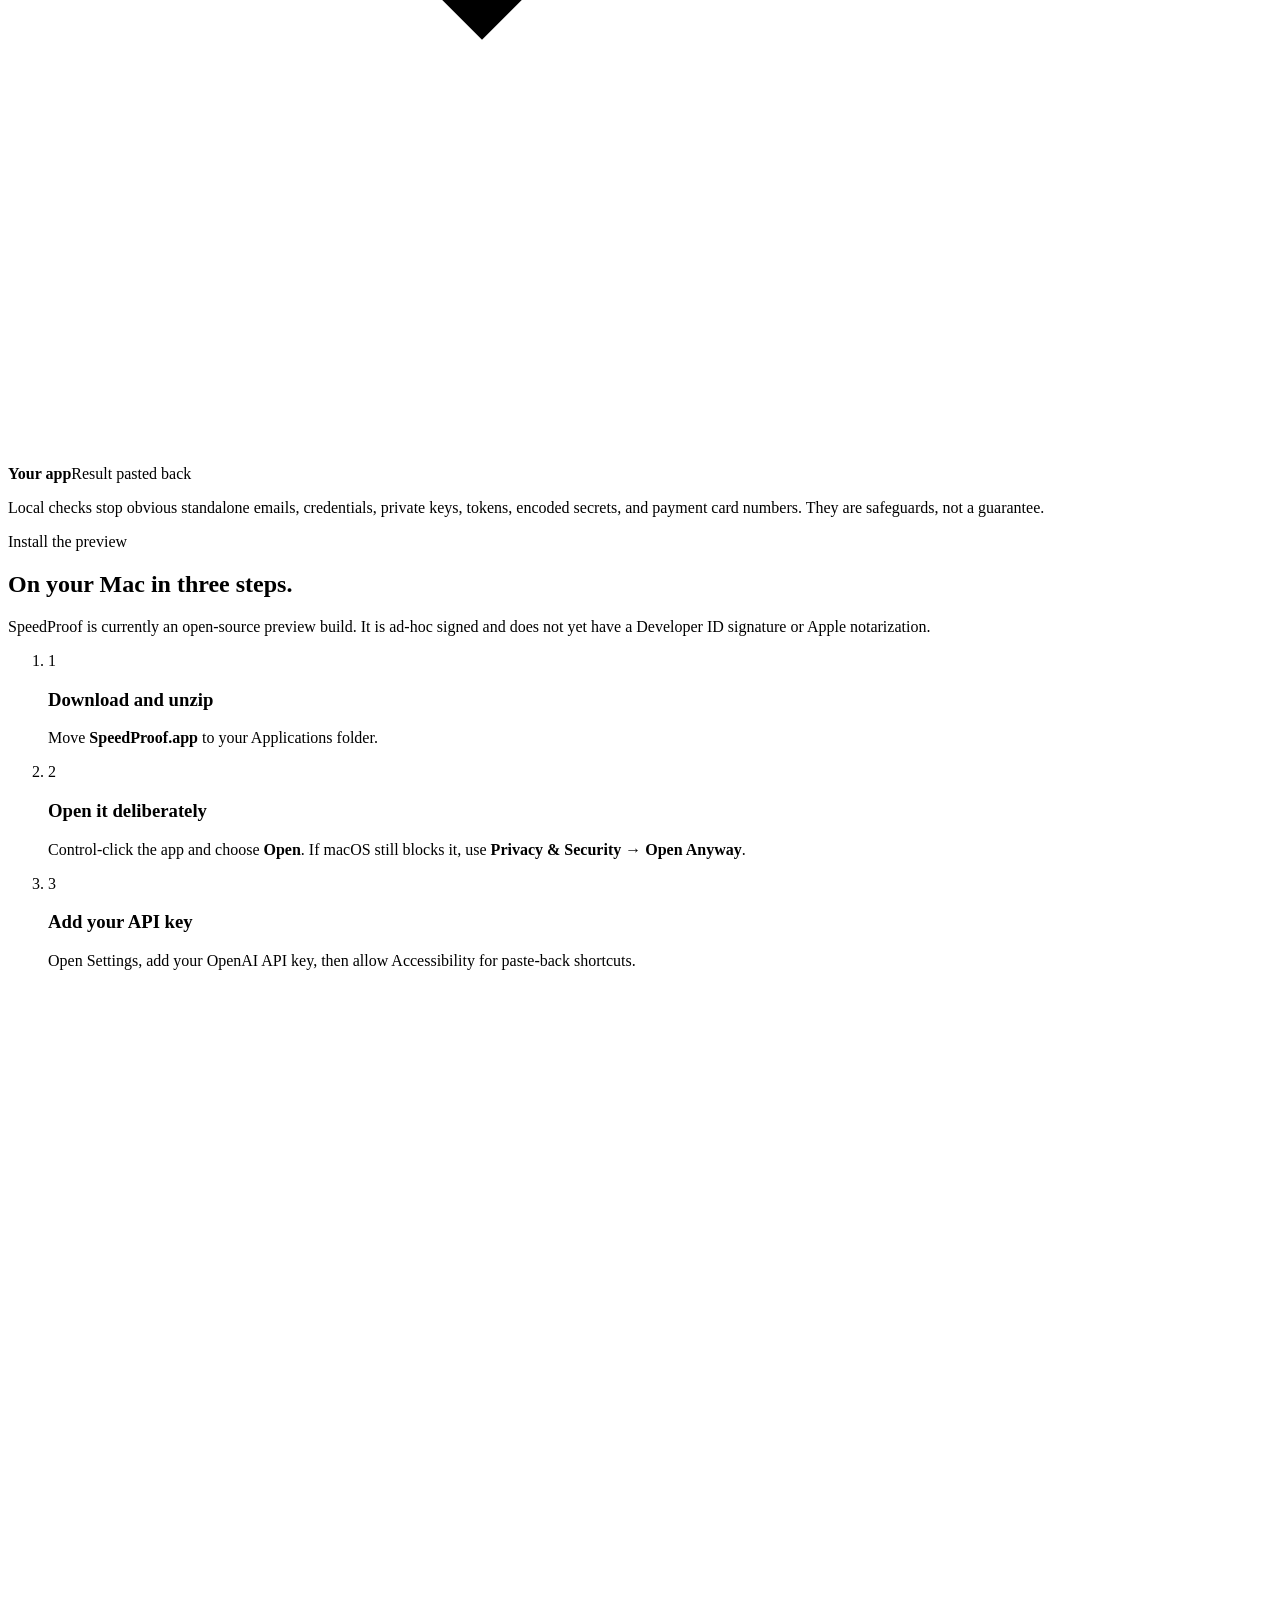
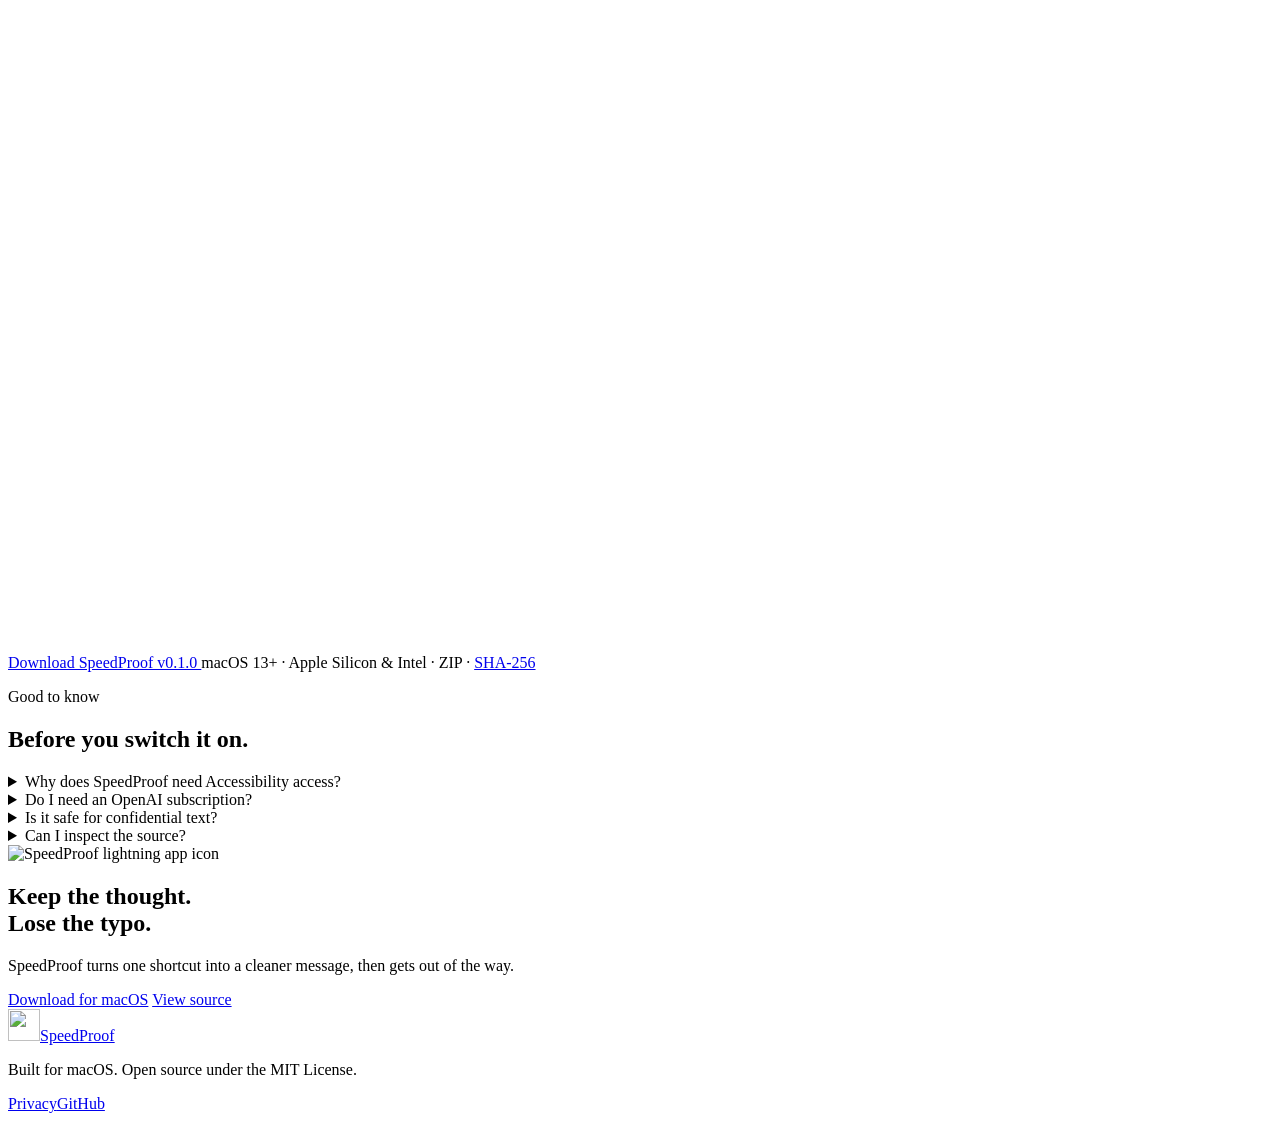
==== commit 46de9709: "Add online SpeedProof proofreader" ====
--- a/site/index.html
+++ b/site/index.html
@@ -9,7 +9,18 @@
   <meta property="og:description" content="Clean up, translate, and paste text back without breaking your flow.">
   <meta property="og:image" content="/assets/app-icon.png">
   <title>SpeedProof — AI proofreading at the speed of copy & paste</title>
-  <link rel="icon" type="image/png" href="/assets/app-icon.png">
+  <!-- Google tag (gtag.js) -->
+  <script async src="https://www.googletagmanager.com/gtag/js?id=G-Q4LC24QT9G"></script>
+  <script>
+    window.dataLayer = window.dataLayer || [];
+    function gtag(){dataLayer.push(arguments);}
+    gtag('js', new Date());
+    gtag('config', 'G-Q4LC24QT9G');
+  </script>
+  <link rel="icon" href="/favicon.ico" sizes="any">
+  <link rel="icon" type="image/png" sizes="32x32" href="/assets/favicon-32x32.png">
+  <link rel="icon" type="image/png" sizes="16x16" href="/assets/favicon-16x16.png">
+  <link rel="apple-touch-icon" sizes="180x180" href="/assets/apple-touch-icon.png">
   <link rel="stylesheet" href="/styles.css">
 </head>
 <body>
@@ -29,6 +40,7 @@
       <span class="version">v0.1.0</span>
     </a>
     <nav class="nav-links" aria-label="Page sections">
+      <a href="#try">Try online</a>
       <a href="#how">How it works</a>
       <a href="#privacy">Privacy</a>
       <a href="#install">Install</a>
@@ -51,10 +63,10 @@
             <svg aria-hidden="true" viewBox="0 0 24 24"><path d="M12 3v12m0 0 5-5m-5 5-5-5M5 20h14"/></svg>
             Download for macOS
           </a>
-          <button class="button button-quiet" type="button" data-run-demo>
-            <svg aria-hidden="true" viewBox="0 0 24 24"><path d="m9 5 8 7-8 7V5Z"/></svg>
-            See it work
-          </button>
+          <a class="button button-quiet" href="#try">
+            <svg aria-hidden="true" viewBox="0 0 24 24"><path d="M12 3 9.8 9.8 3 12l6.8 2.2L12 21l2.2-6.8L21 12l-6.8-2.2L12 3Z"/></svg>
+            Try online
+          </a>
         </div>
         <p class="requirement">Requires macOS 13 or newer and your own OpenAI API key.</p>
       </div>
@@ -103,7 +115,59 @@
           </div>
         </div>
       </div>
-      <a class="scroll-cue" href="#how">Explore the workflow <span aria-hidden="true">↓</span></a>
+      <a class="scroll-cue" href="#try">Try it with your text <span aria-hidden="true">↓</span></a>
+    </section>
+
+    <section class="web-proofreader section" id="try" aria-labelledby="try-title">
+      <div class="proofreader-heading">
+        <div>
+          <p class="section-kicker">Try SpeedProof online</p>
+          <h2 id="try-title">Paste it rough.<br>Get it ready.</h2>
+        </div>
+        <p>Fix grammar, punctuation, and awkward phrasing in one pass. SpeedProof preserves the original language and meaning.</p>
+      </div>
+
+      <form class="web-tool" data-proofreader novalidate>
+        <div class="web-tool-bar">
+          <span class="web-tool-title"><i aria-hidden="true"></i> Online proofreader</span>
+          <span class="web-tool-status" data-proofread-status role="status" aria-live="polite">Ready</span>
+        </div>
+
+        <div class="web-tool-body">
+          <div class="web-pane web-pane-input">
+            <label for="proofread-input">Original text</label>
+            <textarea id="proofread-input" name="text" maxlength="4000" spellcheck="true" placeholder="Paste or type the text you want to improve…" data-proofread-input></textarea>
+            <div class="web-pane-footer">
+              <span data-character-count>0 / 4,000</span>
+              <button class="button button-primary web-submit" type="submit">
+                <svg aria-hidden="true" viewBox="0 0 24 24"><path d="M12 3 9.8 9.8 3 12l6.8 2.2L12 21l2.2-6.8L21 12l-6.8-2.2L12 3Z"/></svg>
+                <span>Improve text</span>
+              </button>
+            </div>
+          </div>
+
+          <div class="web-pane web-pane-result">
+            <div class="web-pane-label">
+              <span>Corrected text</span>
+              <button class="copy-result" type="button" data-copy-result disabled>
+                <svg aria-hidden="true" viewBox="0 0 24 24"><rect x="8" y="8" width="11" height="12" rx="2"/><path d="M16 8V6a2 2 0 0 0-2-2H6a2 2 0 0 0-2 2v10a2 2 0 0 0 2 2h2"/></svg>
+                <span>Copy</span>
+              </button>
+            </div>
+            <div class="web-output" data-proofread-output aria-live="polite">
+              <p class="web-output-placeholder">Your corrected version will appear here.</p>
+              <div class="web-output-loading" aria-hidden="true"><span></span><span></span><span></span><span></span></div>
+              <p class="web-output-result"></p>
+              <p class="web-output-error" role="alert"></p>
+            </div>
+            <div class="web-pane-footer web-result-footer">
+              <span>Same language. Same meaning. Cleaner writing.</span>
+            </div>
+          </div>
+        </div>
+
+        <p class="web-tool-note">Your text is sent to OpenAI for this correction and is not stored by SpeedProof. Avoid pasting passwords, payment details, or confidential information.</p>
+      </form>
     </section>
 
     <section class="mechanism section" id="how">
@@ -169,7 +233,7 @@
       <div class="privacy-copy">
         <p class="section-kicker">Know where your text goes</p>
         <h2>No SpeedProof cloud. No mystery middleman.</h2>
-        <p>The app sends eligible text directly from your Mac to OpenAI using the API key you provide. SpeedProof has no operated backend, and your settings and recent history stay on your Mac.</p>
+        <p>The Mac app sends eligible text directly to OpenAI using the API key you provide. The online proofreader relays only the submitted text through a serverless SpeedProof endpoint so the service key stays private; SpeedProof does not store that text.</p>
         <a class="text-link" href="https://github.com/mshamrock/speedproof/blob/main/PRIVACY.md" target="_blank" rel="noreferrer">Read the full privacy notes <span aria-hidden="true">↗</span></a>
       </div>
       <div class="data-path" aria-label="Text data path">
@@ -218,7 +282,7 @@
         </details>
         <details>
           <summary>Is it safe for confidential text?</summary>
-          <p>Do not treat clipboard safeguards as a complete data-loss-prevention system. Review the privacy notes and avoid processing text you are not comfortable sending to OpenAI.</p>
+          <p>Do not treat the safeguards as a complete data-loss-prevention system. Both the Mac app and online proofreader send eligible text to OpenAI, so avoid processing anything you are not comfortable sharing with that service.</p>
         </details>
         <details>
           <summary>Can I inspect the source?</summary>
